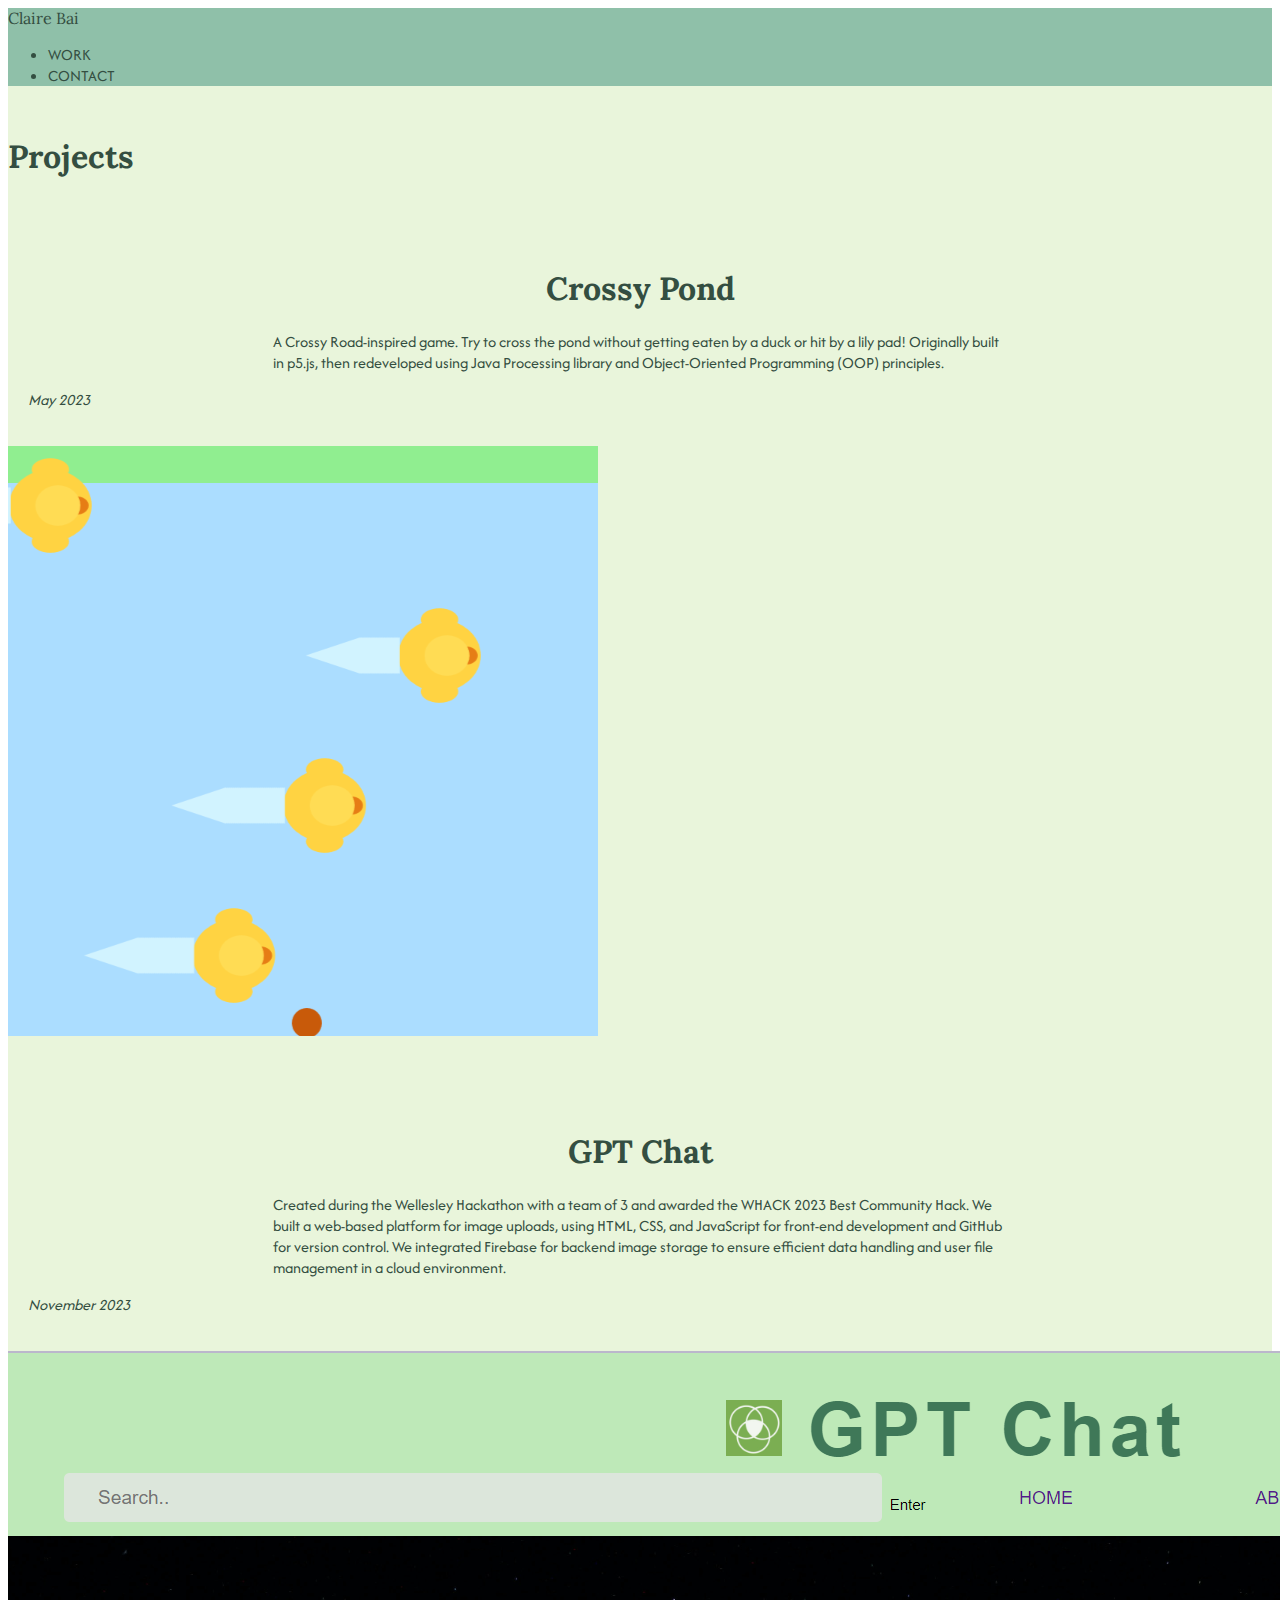
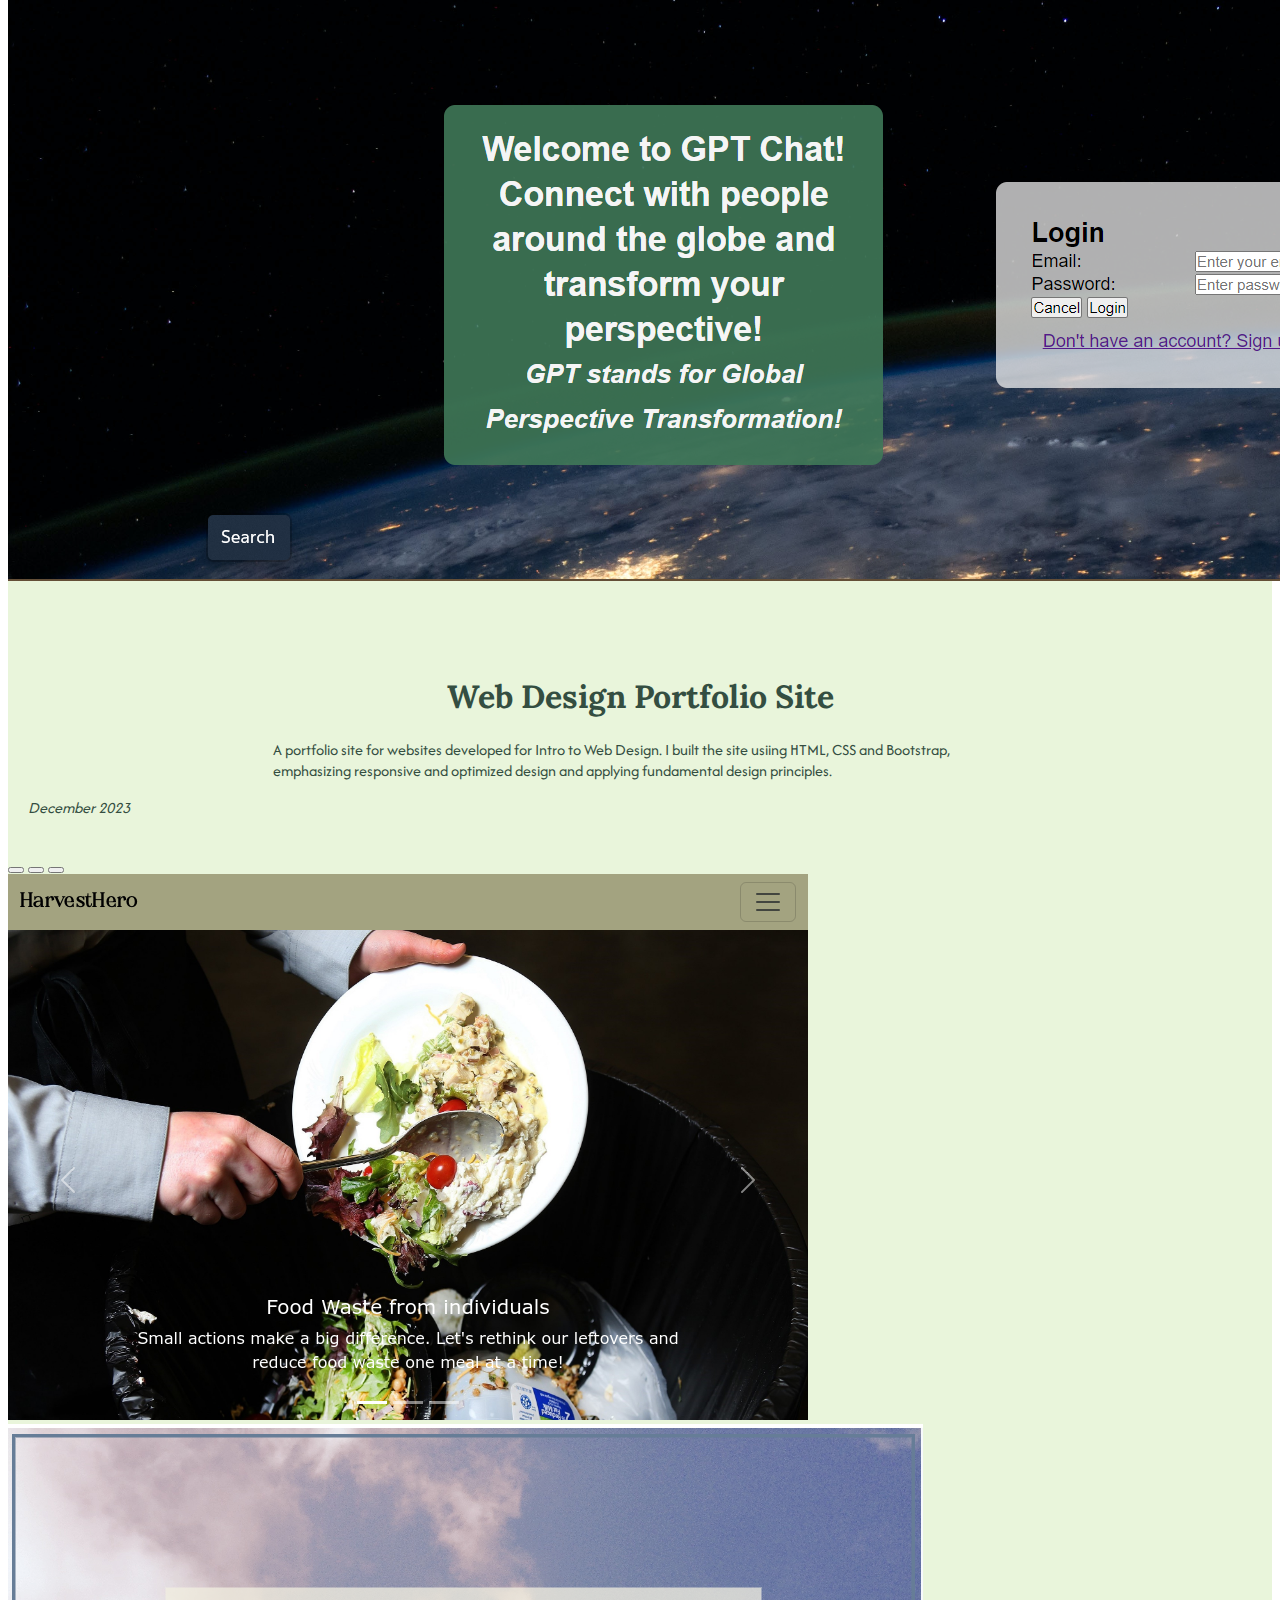
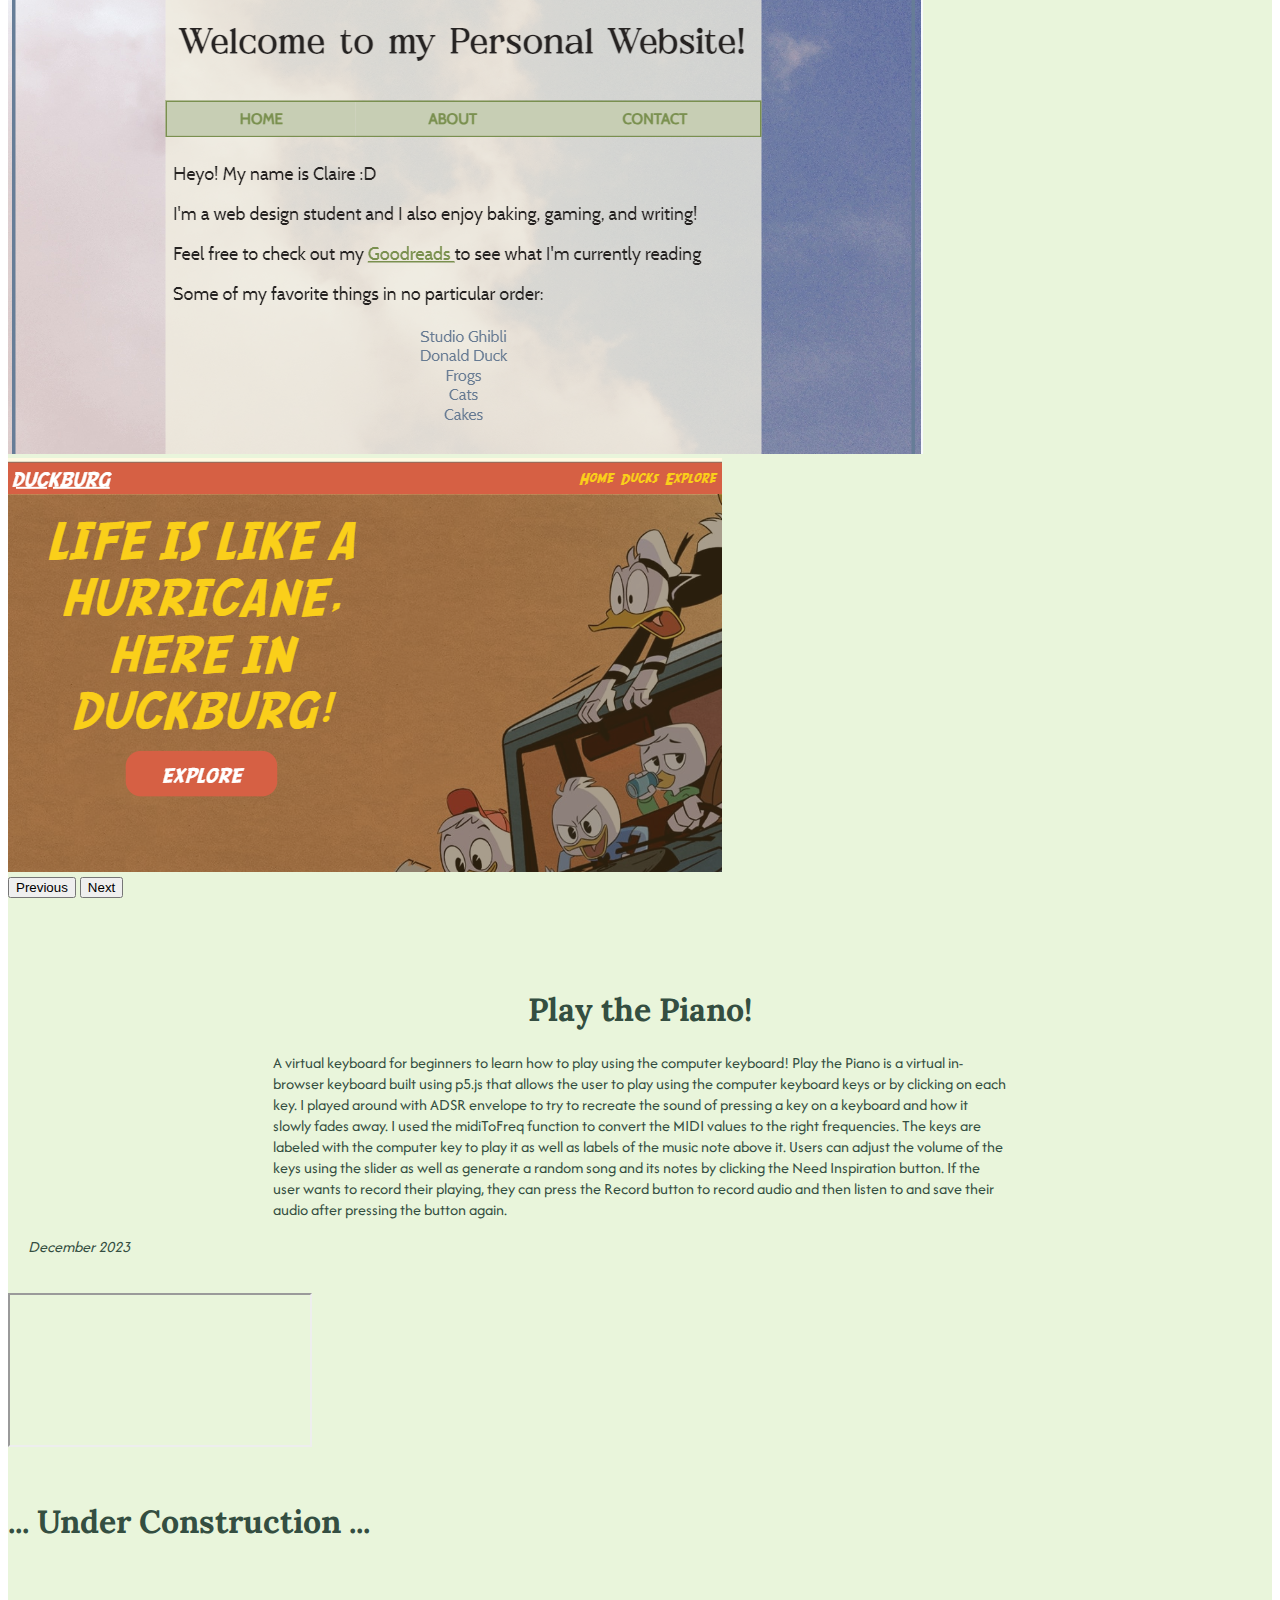
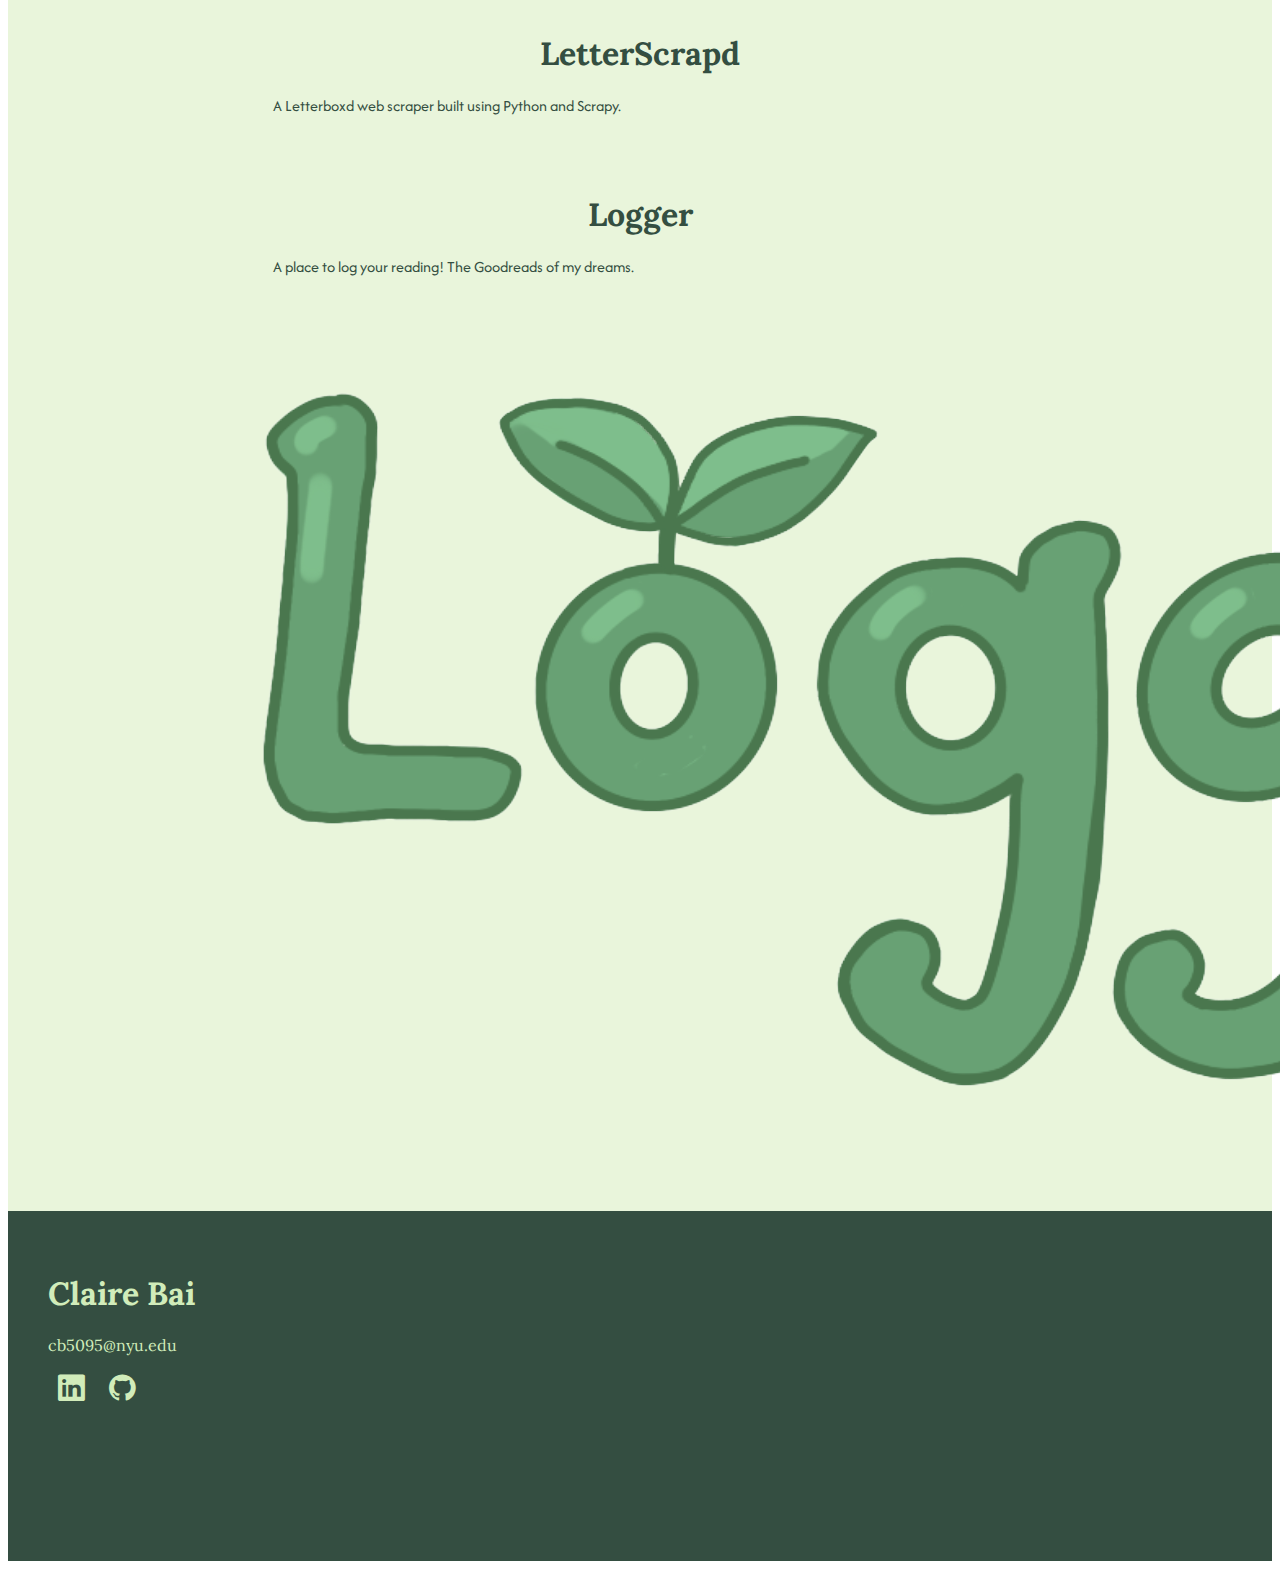
==== projects.html @ 4cfef1e4 "Initial commit" ====
<!DOCTYPE html>
<html>
 	<head>
		<meta name="description" content="My personal website featuring portfolio">
		<meta name="keywords" content="Claire Bai, personal portfolio, computer science, writing, photo, portfolio">
		<link rel="icon" type="image/png" href="favicon.png">
		<title> Welcome to My Portfolio! </title>
		<link href="https://cdn.jsdelivr.net/npm/bootstrap@5.3.2/dist/css/bootstrap.min.css" rel="stylesheet" integrity="sha384-T3c6CoIi6uLrA9TneNEoa7RxnatzjcDSCmG1MXxSR1GAsXEV/Dwwykc2MPK8M2HN" crossorigin="anonymous">
    	<link rel="stylesheet" href="https://cdn.jsdelivr.net/npm/bootstrap-icons@1.11.1/font/bootstrap-icons.css">
    	<link rel="stylesheet" href="css/custom.css">
	</head>
	<body>
		<div class="container-fluid">
			<header class="row">
				<div class="col-md-12 noPadding">
					<!-- Nav Starts -->
					<nav class="navbar navbar-expand-lg bg-body-tertiary customNav">
						<div class="container-fluid customNav">
							<a class="navbar-brand" href="index.html"> Claire Bai </a>
						</div>
						<div class="collapse navbar-collapse" id="navbarTogglerDemo02">
							<ul class="navbar-nav me-auto mb-2 mb-lg-0">
							  <li class="nav-item sanSerif">
								<a class="nav-link active" aria-current="page" href="projects.html"> WORK </a>
							  </li>
							  <li class="nav-item sanSerif">
								<a class="nav-link active" aria-current="page" href="contact.html"> CONTACT </a>
							  </li>
							</ul>
						</div>
					</nav>
				   <!-- Nav Ends -->
				</div>
			</header>
			<!-- section begins-->
			<div id="Title" class="row marginTop">
				<div class="col-md-2"></div>
				<div class="col-md-8">
					<h1 class="display-1 d-flex justify-content-center"> Projects </h1>
				<div class="col-md-2"></div>
			</div>
			<!-- section ends-->
            <div id="project" class="row marginTop">
				<div class="col-md-8 projItem"> 
                    <h1 class="display-5 d-flex justify-content-center"> Crossy Pond </h1>
                    <p id="description"> A Crossy Road-inspired game. Try to cross the pond without getting eaten by a duck or hit by a lily pad! 
                        Originally built in p5.js, then redeveloped using Java Processing library and Object-Oriented Programming (OOP) principles. </p>
                    <p class="text-end" id="date"> May 2023 </p>
                </div>
				<div class="col-md-2" id="projphoto">
                    <a href="https://github.com/cbai12/crossy-pond" target="_blank">
                        <img src="images/crossyPond.png" class="figure-img img-fluid rounded" alt="crossypond">
                    </a> 
				</div>
			</div>
			<!-- section begins -->
			<div id="project" class="row marginTop">
				<div class="col-md-8 projItem"> 
                    <h1 class="display-5 d-flex justify-content-center"> GPT Chat </h1>
                    <p id="description"> Created during the Wellesley Hackathon with a team of 3 and awarded the WHACK 2023 Best Community Hack. We built a web-based platform for image uploads, using HTML, CSS, and JavaScript for front-end development and GitHub for version control.
                        We integrated Firebase for backend image storage to ensure efficient data handling and user file management in a cloud environment.
                    </p>
                    <p class="text-end" id="date"> November 2023 </p>
                </div>
				<div class="col-md-2" id="projphoto">
                    <a href="https://github.com/tiazheng04/Whack-2023" target="_blank">
                        <img src="images/gptChat.png" class="figure-img img-fluid rounded" alt="gptchat">
                    </a> 
				</div>
			</div>
			<!-- section ends -->
            <div id="project" class="row marginTop">
				<div class="col-md-8 projItem"> 
                    <h1 class="display-5 d-flex justify-content-center"> Web Design Portfolio Site </h1>
                    <p id="description"> A portfolio site for websites developed for Intro to Web Design. I built the site usiing HTML, CSS and Bootstrap, emphasizing responsive and optimized design and applying fundamental design principles. 
                    </p>
                    <p class="text-end" id="date"> December 2023 </p>
                </div>
				<div class="col-md-2" id="projphoto">
                    <a href="https://github.com/cbai12/webPortfolio" target="_blank">
                       <!-- Slideshow Starts -->
						<div id="carouselExampleCaptions" class="carousel slide">
							<div class="carousel-indicators">
							<button type="button" data-bs-target="#carouselExampleCaptions" data-bs-slide-to="0" class="active" aria-current="true" aria-label="Slide 1"></button>
							<button type="button" data-bs-target="#carouselExampleCaptions" data-bs-slide-to="1" aria-label="Slide 2"></button>
							<button type="button" data-bs-target="#carouselExampleCaptions" data-bs-slide-to="2" aria-label="Slide 3"></button>
							</div>
							<div class="carousel-inner">
							<div class="carousel-item active">
								<img src="images/cause.png" class="d-block w-100 slideImage" alt="Image of cause site">
							</div>
							<div class="carousel-item">
								<img src="images/personal.png" class="d-block w-100 slideImage" alt="Image of personal site">
							</div>
							<div class="carousel-item">
								<img src="images/duckburg.png" class="d-block w-100 slideImage" alt="Image of Duckburg site">
							</div>
							</div>
							<button class="carousel-control-prev" type="button" data-bs-target="#carouselExampleCaptions" data-bs-slide="prev">
							<span class="carousel-control-prev-icon" aria-hidden="true"></span>
							<span class="visually-hidden">Previous</span>
							</button>
							<button class="carousel-control-next" type="button" data-bs-target="#carouselExampleCaptions" data-bs-slide="next">
							<span class="carousel-control-next-icon" aria-hidden="true"></span>
							<span class="visually-hidden">Next</span>
							</button>
						</div>
						<!-- Slideshow Ends -->
                    </a> 
				</div>
			</div>
            <!-- section begins -->
			<div id="project" class="row marginTop">
				<div class="col-md-8 projItem"> 
                    <h1 class="display-5 d-flex justify-content-center"> Play the Piano! </h1>
                    <p id="description"> A virtual keyboard for beginners to learn how to play using the computer keyboard!
                        Play the Piano is a virtual in-browser keyboard built using p5.js that allows the user to play using the computer keyboard keys or by clicking on each key. 
                        I played around with ADSR envelope to try to recreate the sound of pressing a key on a keyboard and how it slowly fades away. I used the midiToFreq function to convert the MIDI values to the right frequencies. 
                        The keys are labeled with the computer key to play it as well as labels of the music note above it.
                        Users can adjust the volume of the keys using the slider as well as generate a random song and its notes by clicking the Need Inspiration button. 
                        If the user wants to record their playing, they can press the Record button to record audio and then listen to and save their audio after pressing the button again.
                        </p>
                    <p class="text-end" id="date"> December 2023 </p>
                </div>
				<div class="col-md-2" id="projphoto">
                    <iframe src="https://editor.p5js.org/cbai12/full/0ZpTnrkC-"></iframe>
				</div>
			</div>
			<!-- section ends -->
            <!-- section break-->
            <div id="divider" class="row marginTop">
			</div>
            <div id="Title" class="row marginTop">
				<div class="col-md-2"></div>
				<div class="col-md-8">
					<h1 class="display-3 d-flex justify-content-center"> ... Under Construction ...</h1>
				<div class="col-md-2"></div>
			</div>
            <div id="project" class="row marginTop">
				<div class="col-md-6 projItem"> 
                    <h1 class="display-5 d-flex justify-content-center"> LetterScrapd </h1>
                    <p id="description"> A Letterboxd web scraper built using Python and Scrapy. </p>
                </div>
				<div class="col-md-6 projItem">
                    <h1 class="display-5 d-flex justify-content-center"> Logger </h1>
                    <p id="description"> A place to log your reading! The Goodreads of my dreams. </p>
					<img src="images/logger.png" class="figure-img img-fluid rounded" id="loggerLogo" alt="logger">
				</div>
			</div>
			<!--Footer begins-->
			<footer class="row marginTop">
				<div class="col-md-8">
					<div class="footerInfo">
						<div class="row">
							<h1 class="display-5"> Claire Bai</h1>
						</div>
						<div class="row noPadding">
							<p> cb5095@nyu.edu </p>
						</div>
					</div>
				</div>
				<div class="social Div col-md-4 d-flex justify-content-center">
                    <a href="https://www.linkedin.com/in/baiclaire">
                        <i class="bi bi-linkedin"></i>
                    </a>
					<a href="https://github.com/cbai12">
                        <i class="bi bi-github"></i>
                    </a>
				</div>
			</footer>
		</div>

		<script src="https://cdn.jsdelivr.net/npm/bootstrap@5.3.2/dist/js/bootstrap.bundle.min.js" integrity="sha384-C6RzsynM9kWDrMNeT87bh95OGNyZPhcTNXj1NW7RuBCsyN/o0jlpcV8Qyq46cDfL" crossorigin="anonymous"></script>
	</body>
</html>
---- css/custom.css ----
@font-face {
    font-family: Afacad;
    src: url(../fonts/Afacad/Afacad-VariableFont_wght.ttf);
}
@font-face {
    font-family: Lora;
    src: url(../fonts/Lora/Lora-VariableFont_wght.ttf);
}

.container-fluid{
    background-color: #e9f5db;
}

.noPadding {
    padding: 0px;
}
.marginTop{
    margin-top: 50px;
}


a:link {
    color:#344E41;
    text-decoration: none;
}
a:hover {
    color:#8FC0A9;
}
a:active {
    color:#344E41;
}
a:visited {
    color:#344E41;
    text-decoration: underline;
}
a:focus {
    color:#8FC0A9;
}

.customNav {
    background-color: #8FC0A9 !important;
    font-family: Lora;
    color:#344E41 !important;
}
.sanSerif{
    font-family: Afacad;
    color:#344E41 !important;
}
#about h1{
    font-family: Lora;
    color:#344E41 !important;
}
#about p{
    font-family: Afacad;
    font-size: 18pt;
    color:#4f7664;
}
.display-6{
    font-family: Afacad !important;
}

.btnColor {
    background-color: #344E41;
    color: #D1ECBA !important;
    border: #344E41;
}

/* projects css*/
#Title {
    font-family: Lora;
    color:#344E41;
    
}
#project h1{
    font-family: Lora;
    text-align: center !important;
}
#project p {
    font-family: Afacad;
}
.projItem {
    padding: 20px;
}
.h3 {
    font-family: Lora !important;
    color:#344E41;
}
.projItem a:link {
    color:#344E41;
    text-decoration: none;
}
.projItem a:hover {
    color:#8FC0A9;
}
.projItem a:active {
    color:#344E41;
}
.projItem a:visited {
    color:#344E41;
    text-decoration: underline;
}
.projItem a:focus {
    color:#8FC0A9;
}
#description {
    padding-left: 20%;
    padding-right: 20%;
}
#date{
    padding-right: 10%;
    font-style: italic;
}
.paddingTop {
    padding-top: 90px;
}
.noPaddingTop {
    padding-top: 0px;
}
#loggerLogo {
    justify-content: center;
}

/* contact css */
#mainArea h1{
    font-family: Lora !important;
    color:#344E41;
}
#mainArea p{
    font-family: Afacad;
    color:#344E41;
}
.padder {
    padding: 50px;
}
.socialLink {
    font-family: Lora;
}
.socialLink a:link {
    color:#344E41;
    text-decoration: none;
}
.socialLink a:hover {
    color:#8FC0A9;
}
.socialLink a:active {
    color:#344E41;
}
.socialLink a:visited {
    color:#344E41;
    text-decoration: underline;
}
.socialLink a:focus {
    color:#8FC0A9;
}


/* footer css */
footer{
    background: #344E41;
    min-height: 30vh;
    padding: 40px;
    font-family: Lora;
    color: #D1ECBA;
}

footer i{
    font-size: 20pt;
    margin: 10px;
    color:#D1ECBA;
}

/* MEDIA QUERIES */

/* TABLET  */
@media only screen 
and (min-width: 481px) 
and (max-width: 960px){
    #about p{
        font-family: Afacad;
        font-size: 12pt;
    }
    #portImg{
        height : 500px;
    }

    footer{
        padding: 50px;
        height: 20vh;
    }

}

/* MOBILE */
@media only screen and (max-width: 480px){
    #about p{
        font-family: Afacad;
        font-size: 12pt;
    }
    #portImg{
        height : 300px;
    }

    footer{
        padding: 50px;
        height: 20vh;
    }
}
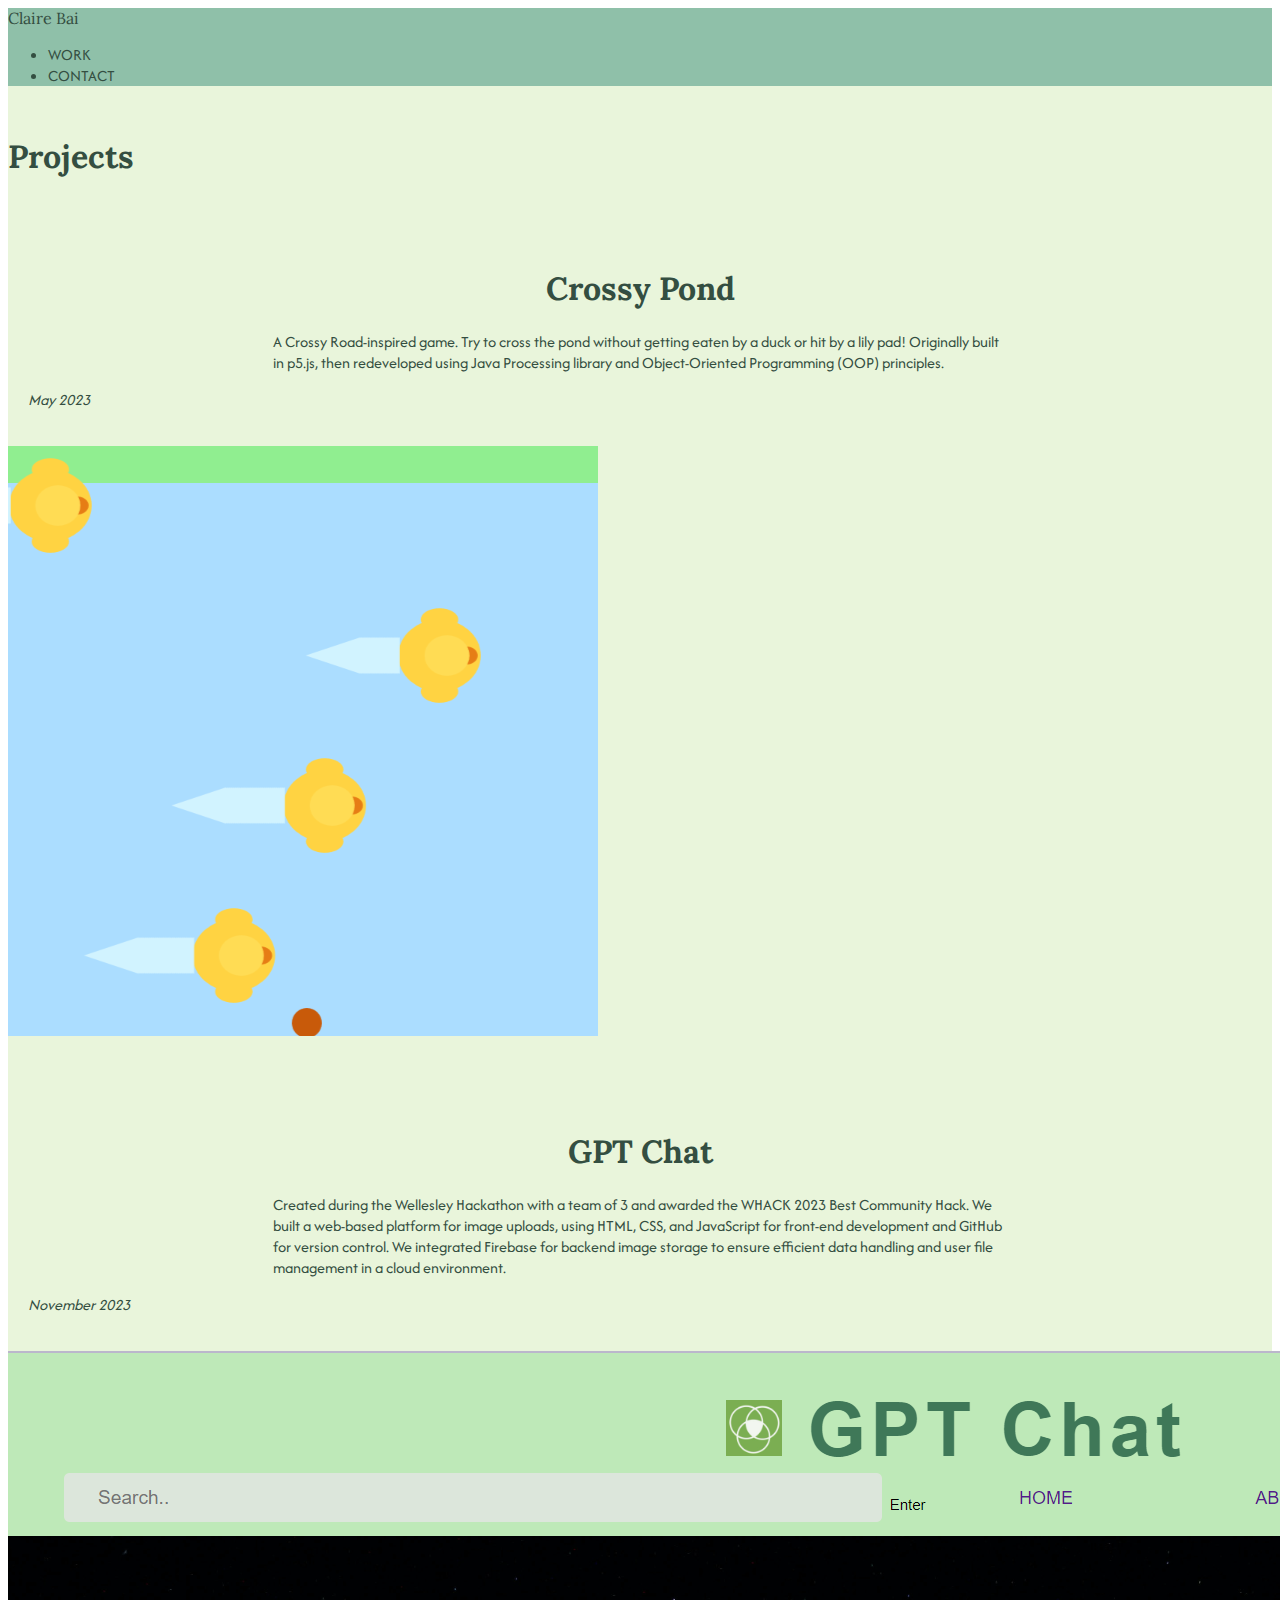
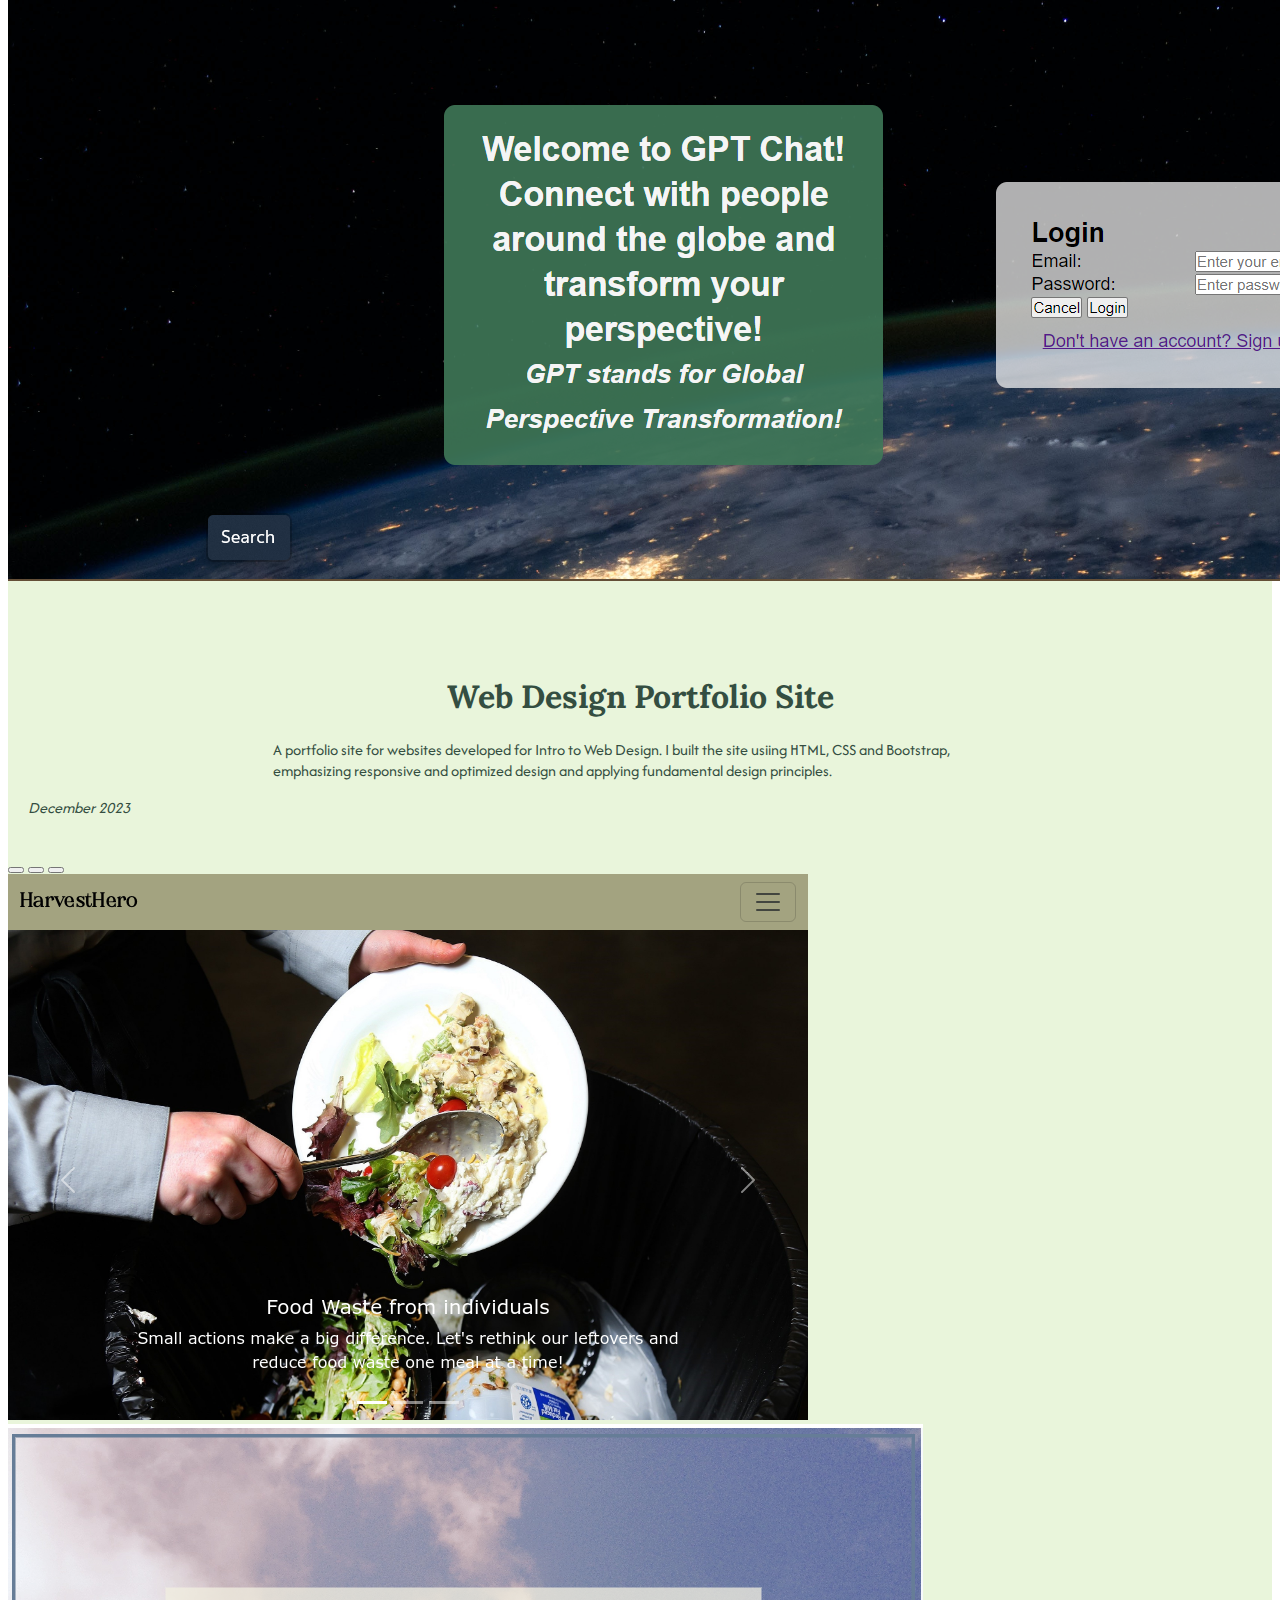
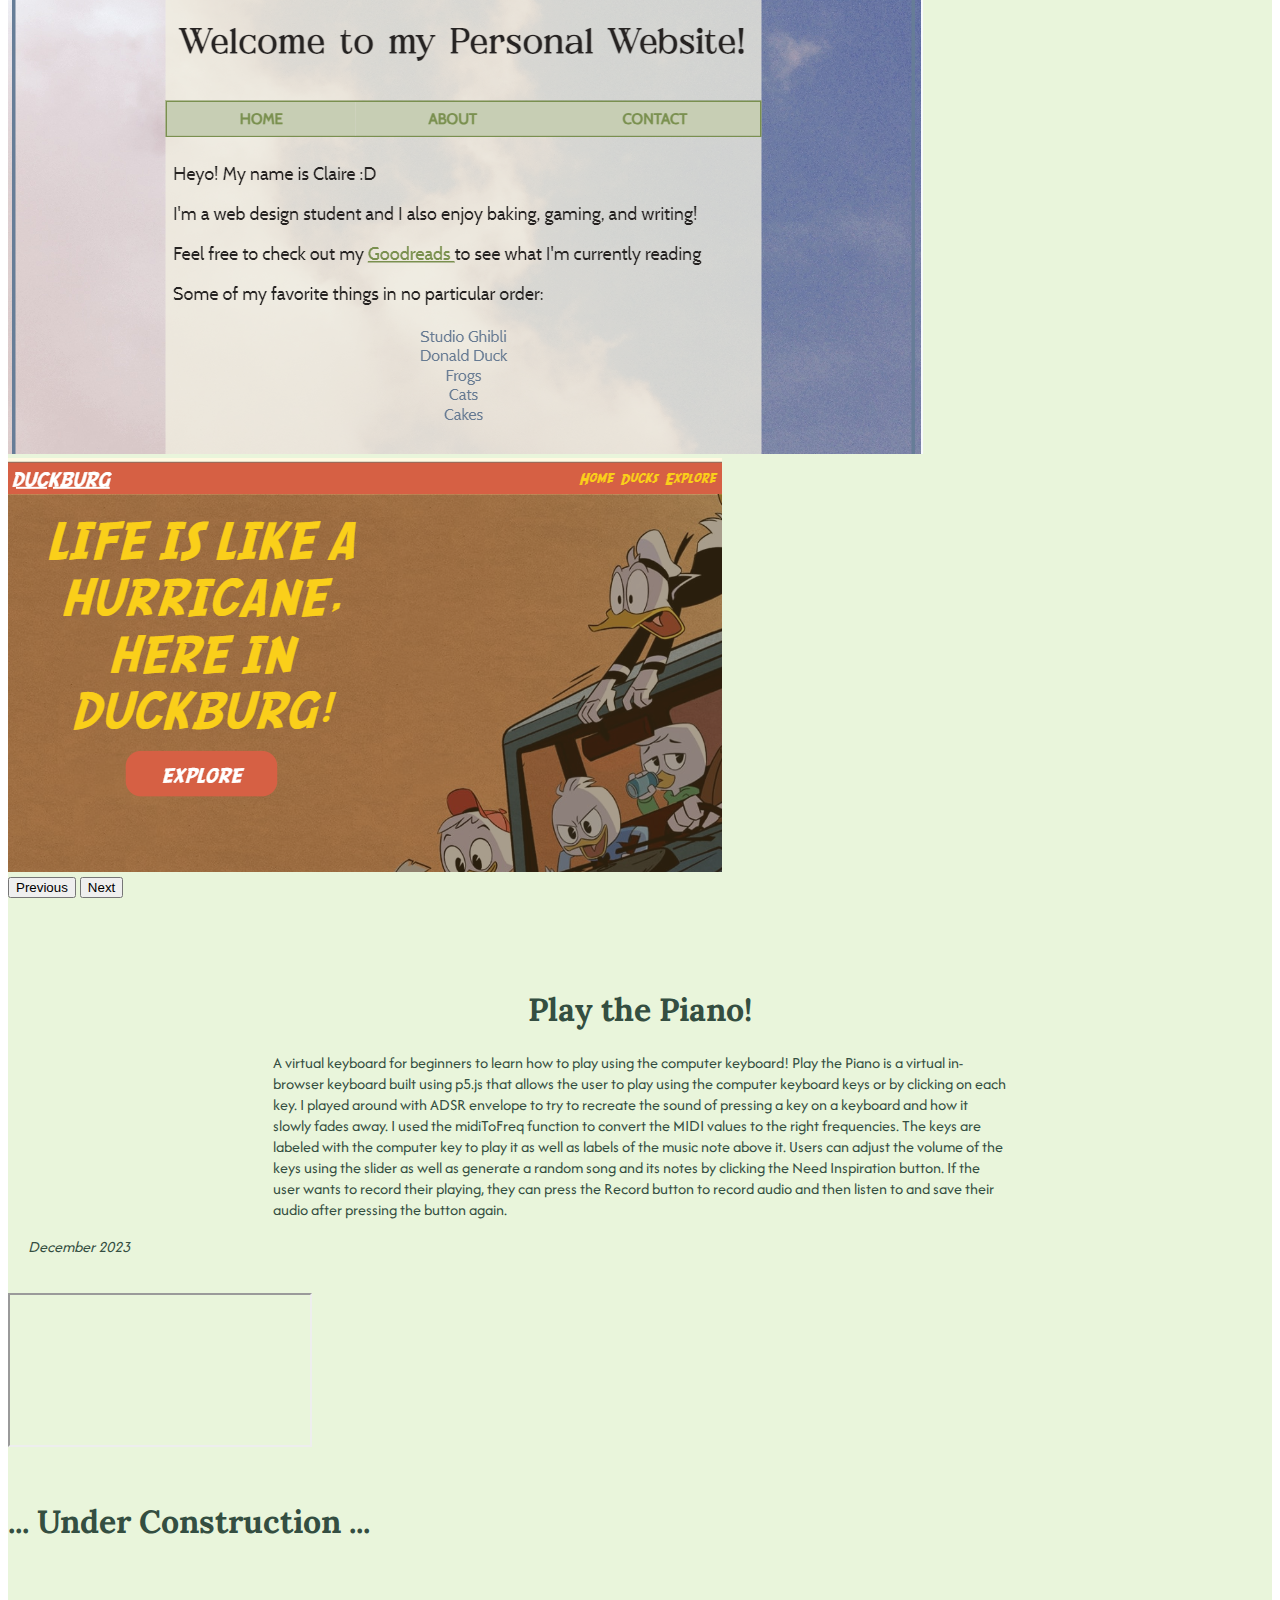
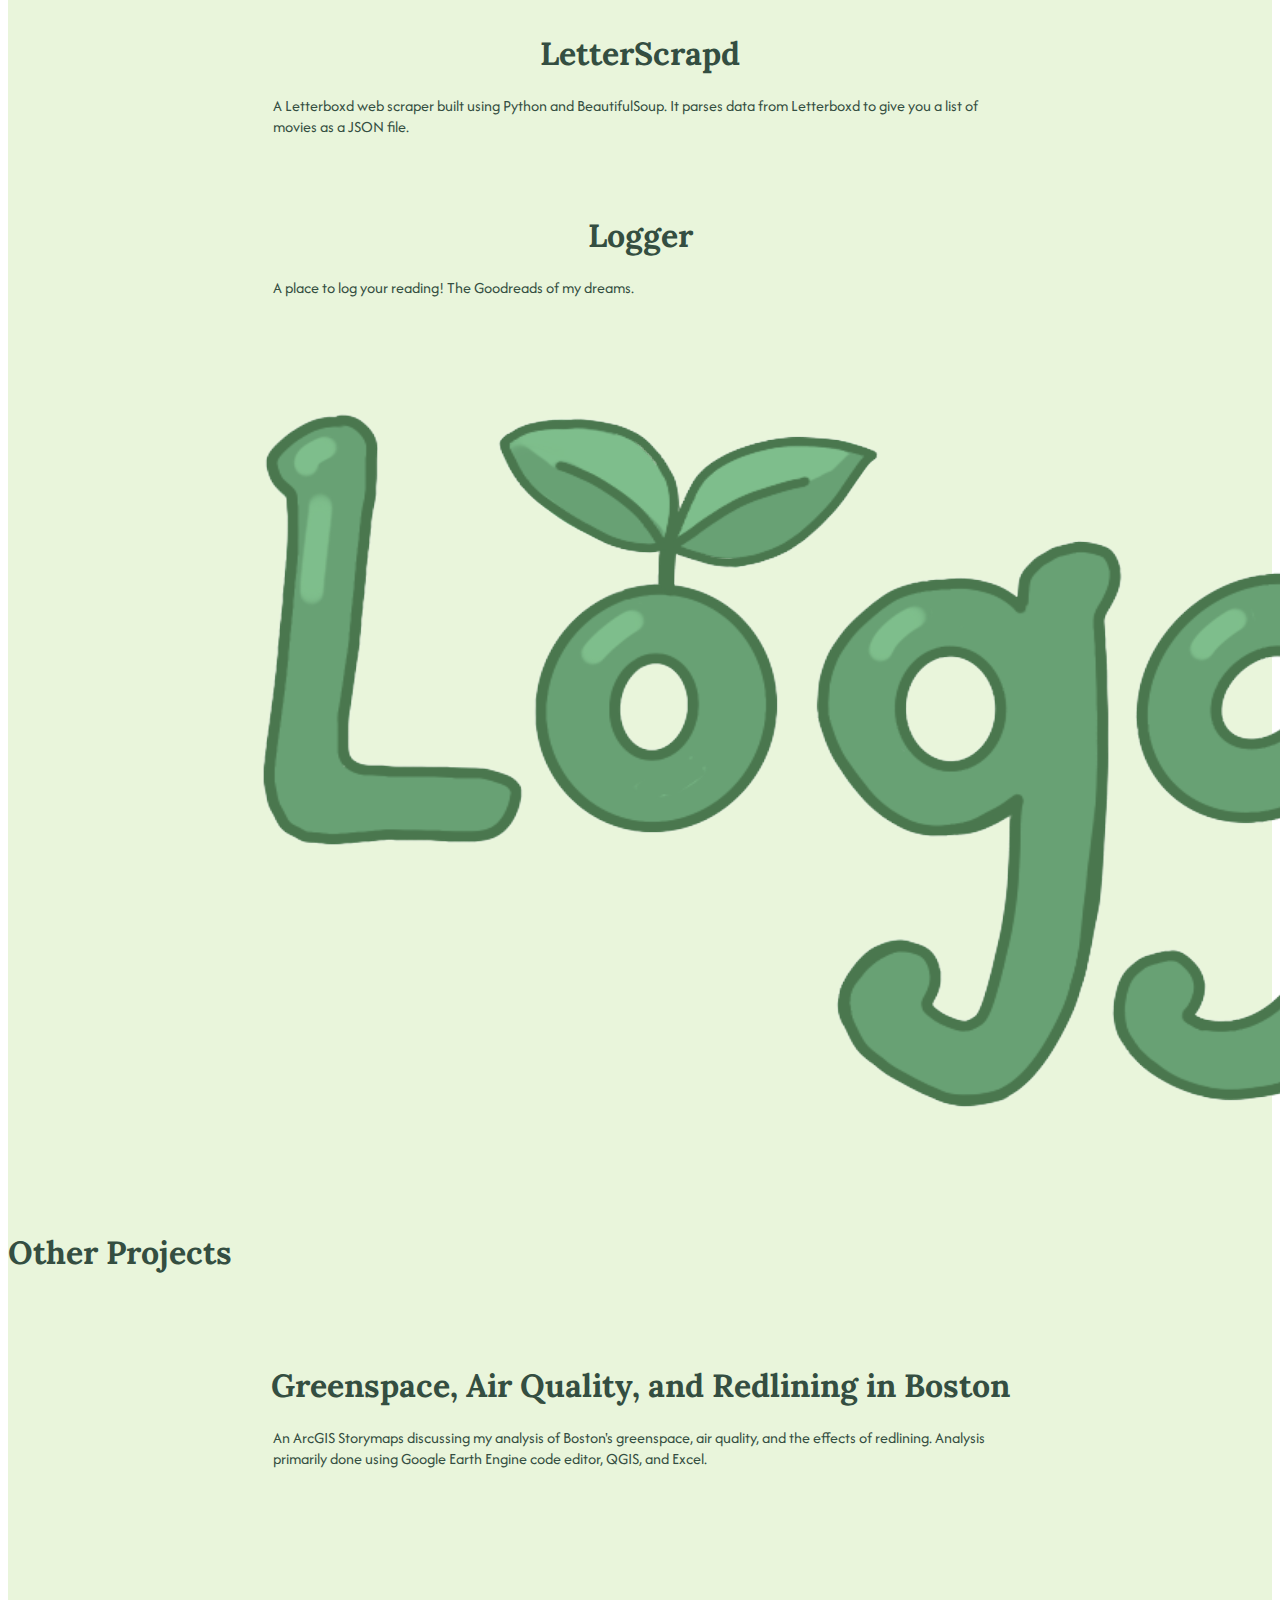
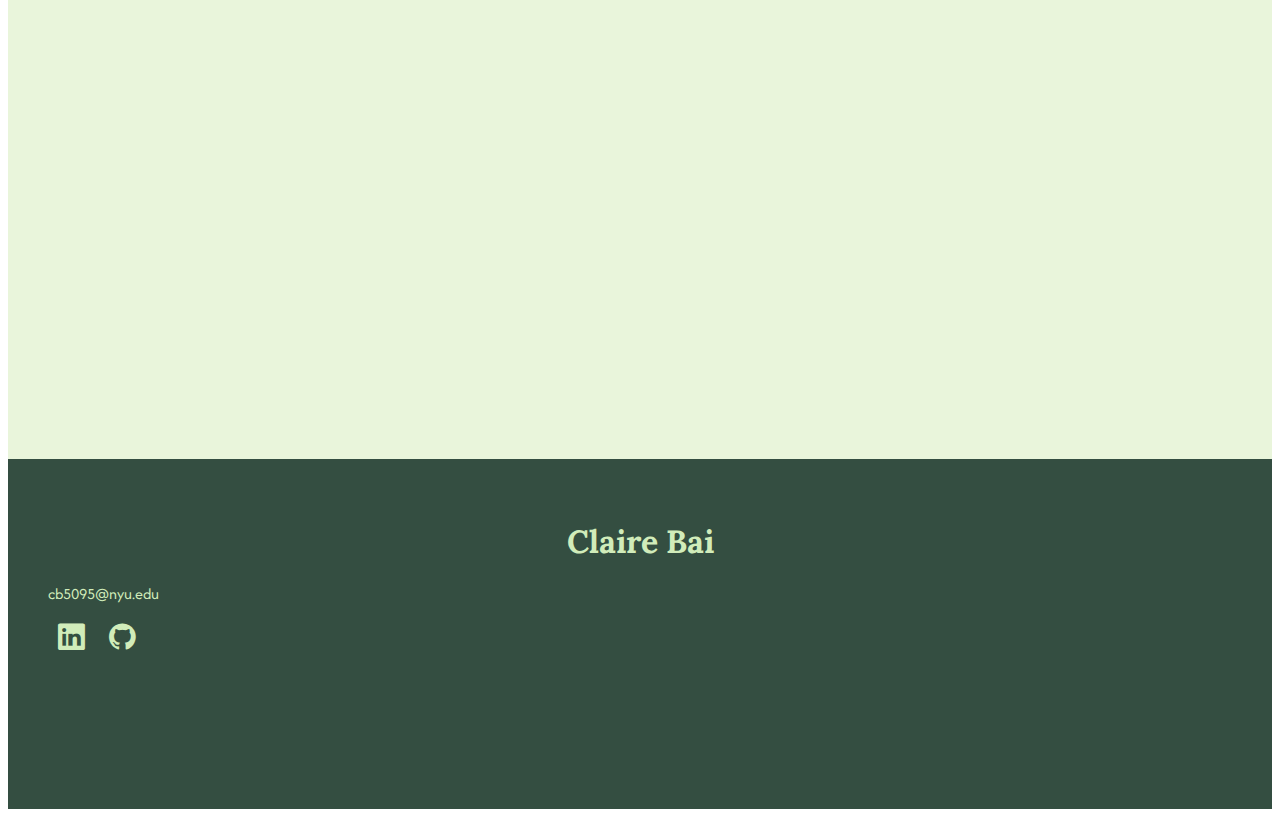
==== commit 4256fe36: "Added projects" ====
--- a/projects.html
+++ b/projects.html
@@ -47,7 +47,7 @@
                         Originally built in p5.js, then redeveloped using Java Processing library and Object-Oriented Programming (OOP) principles. </p>
                     <p class="text-end" id="date"> May 2023 </p>
                 </div>
-				<div class="col-md-2" id="projphoto">
+				<div class="col-md-4" id="projphoto">
                     <a href="https://github.com/cbai12/crossy-pond" target="_blank">
                         <img src="images/crossyPond.png" class="figure-img img-fluid rounded" alt="crossypond">
                     </a> 
@@ -62,7 +62,7 @@
                     </p>
                     <p class="text-end" id="date"> November 2023 </p>
                 </div>
-				<div class="col-md-2" id="projphoto">
+				<div class="col-md-4" id="projphoto">
                     <a href="https://github.com/tiazheng04/Whack-2023" target="_blank">
                         <img src="images/gptChat.png" class="figure-img img-fluid rounded" alt="gptchat">
                     </a> 
@@ -76,7 +76,7 @@
                     </p>
                     <p class="text-end" id="date"> December 2023 </p>
                 </div>
-				<div class="col-md-2" id="projphoto">
+				<div class="col-md-4" id="projphoto">
                     <a href="https://github.com/cbai12/webPortfolio" target="_blank">
                        <!-- Slideshow Starts -->
 						<div id="carouselExampleCaptions" class="carousel slide">
@@ -122,7 +122,7 @@
                         </p>
                     <p class="text-end" id="date"> December 2023 </p>
                 </div>
-				<div class="col-md-2" id="projphoto">
+				<div class="col-md-4" id="projphoto">
                     <iframe src="https://editor.p5js.org/cbai12/full/0ZpTnrkC-"></iframe>
 				</div>
 			</div>
@@ -139,7 +139,7 @@
             <div id="project" class="row marginTop">
 				<div class="col-md-6 projItem"> 
                     <h1 class="display-5 d-flex justify-content-center"> LetterScrapd </h1>
-                    <p id="description"> A Letterboxd web scraper built using Python and Scrapy. </p>
+                    <p id="description"> A Letterboxd web scraper built using Python and BeautifulSoup. It parses data from Letterboxd to give you a list of movies as a JSON file. </p>
                 </div>
 				<div class="col-md-6 projItem">
                     <h1 class="display-5 d-flex justify-content-center"> Logger </h1>
@@ -147,6 +147,22 @@
 					<img src="images/logger.png" class="figure-img img-fluid rounded" id="loggerLogo" alt="logger">
 				</div>
 			</div>
+			<div id="divider" class="row marginTop">
+			</div>
+			<div id="Title" class="row marginTop">
+				<div class="col-md-2"></div>
+				<div class="col-md-8">
+					<h1 class="display-3 d-flex justify-content-center"> Other Projects </h1>
+				<div class="col-md-2"></div>
+			</div>
+			<div id="project" class="row marginTop">
+				<div class="col-md-6 projItem"> 
+                    <h1 class="display-5 d-flex justify-content-center"> Greenspace, Air Quality, and Redlining in Boston </h1>
+                    <p id="description"> An ArcGIS Storymaps discussing my analysis of Boston's greenspace, air quality, and the effects of redlining. Analysis primarily done using Google Earth Engine code editor, QGIS, and Excel. </p>
+                </div>
+				<div class="col-md-6">
+					<iframe src="https://storymaps.arcgis.com/stories/dd2ce46086f94b53a726d54ce2f21a5b" width="100%" height="500px" frameborder="0" allowfullscreen allow="geolocation"></iframe>
+				</div>
 			<!--Footer begins-->
 			<footer class="row marginTop">
 				<div class="col-md-8">
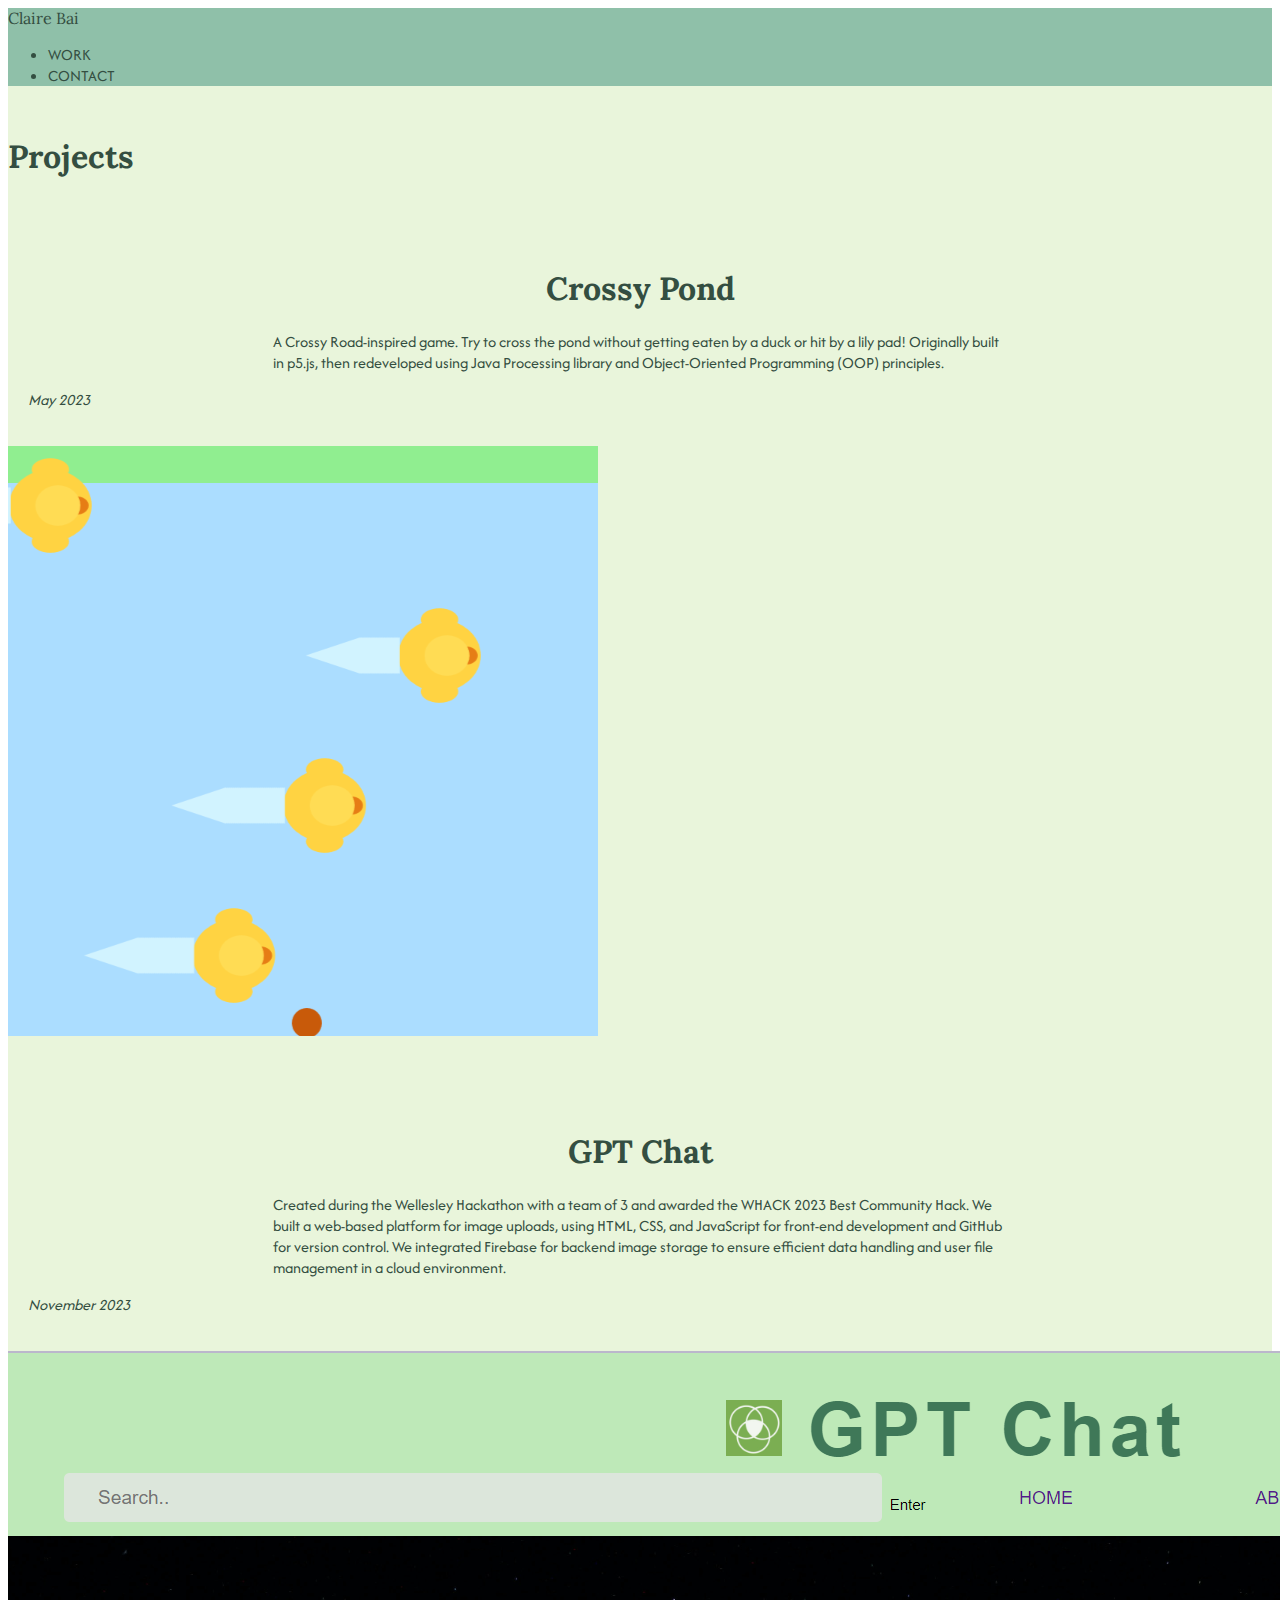
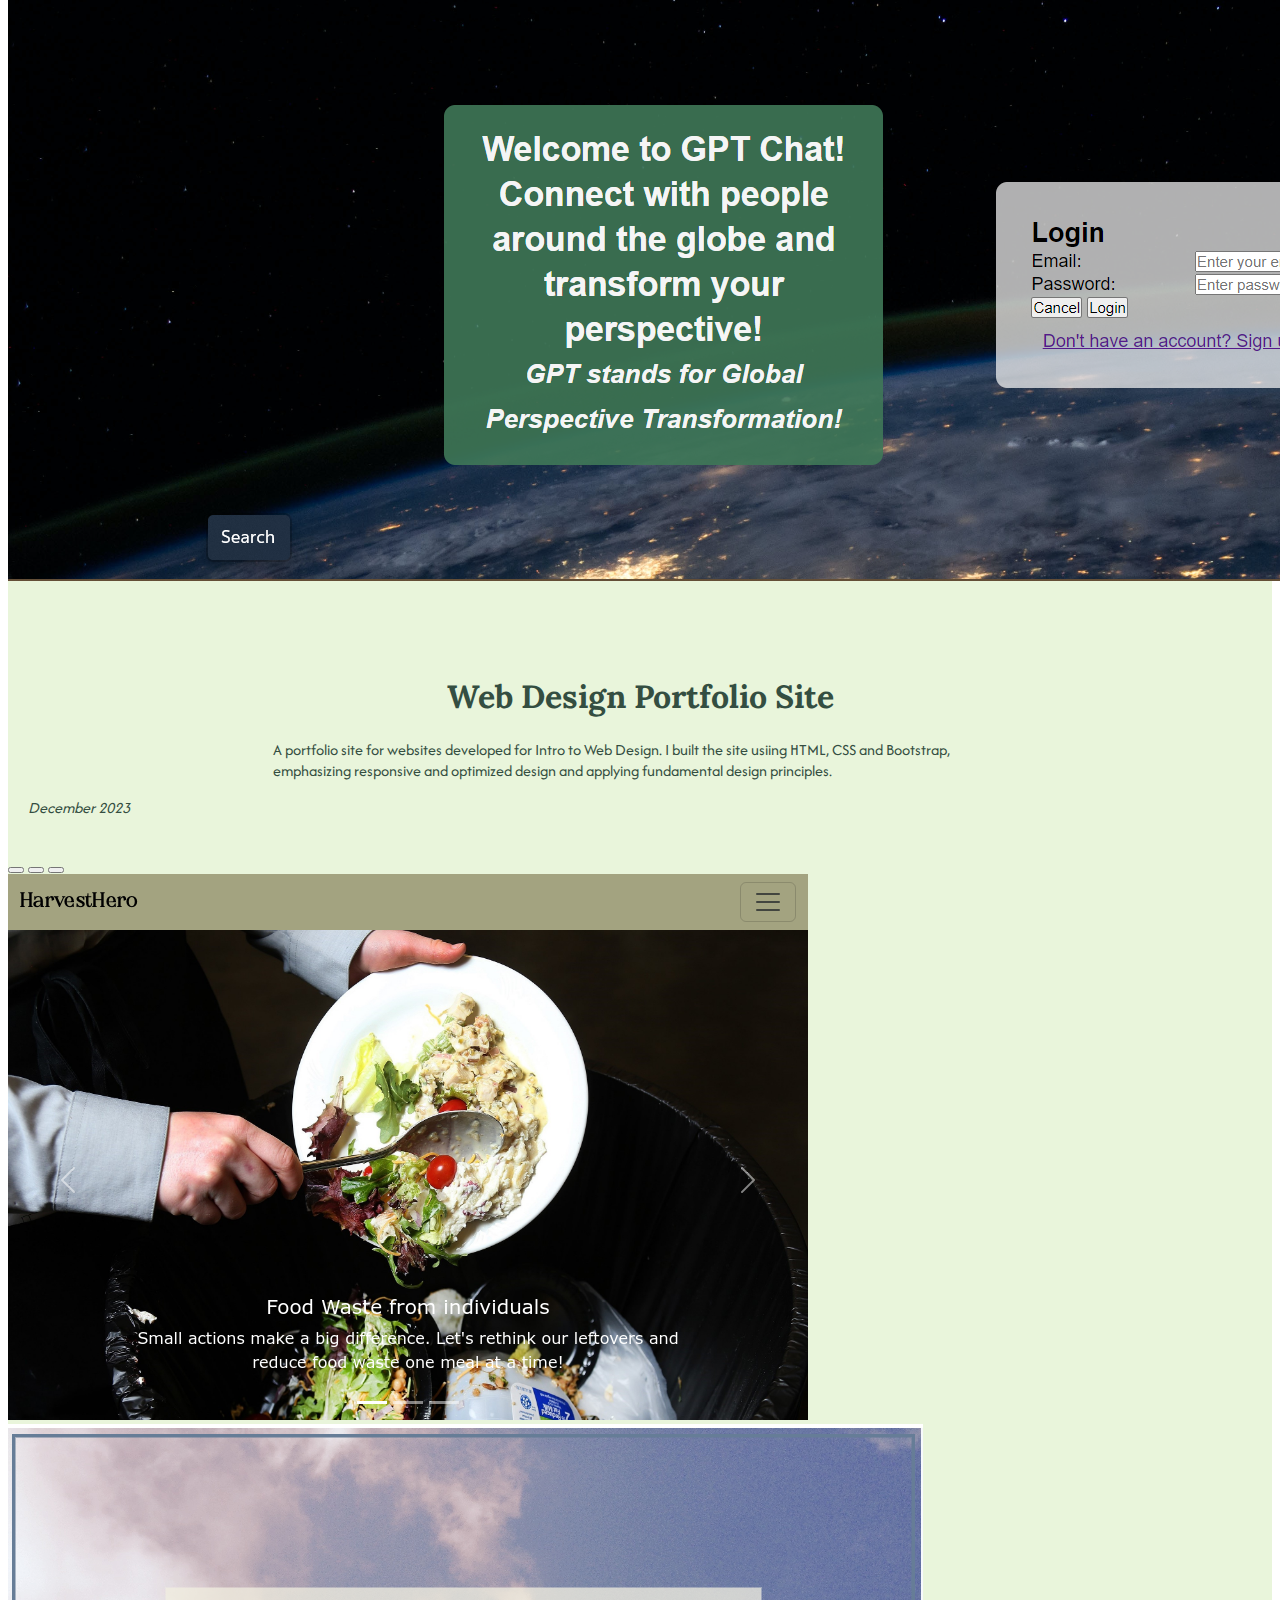
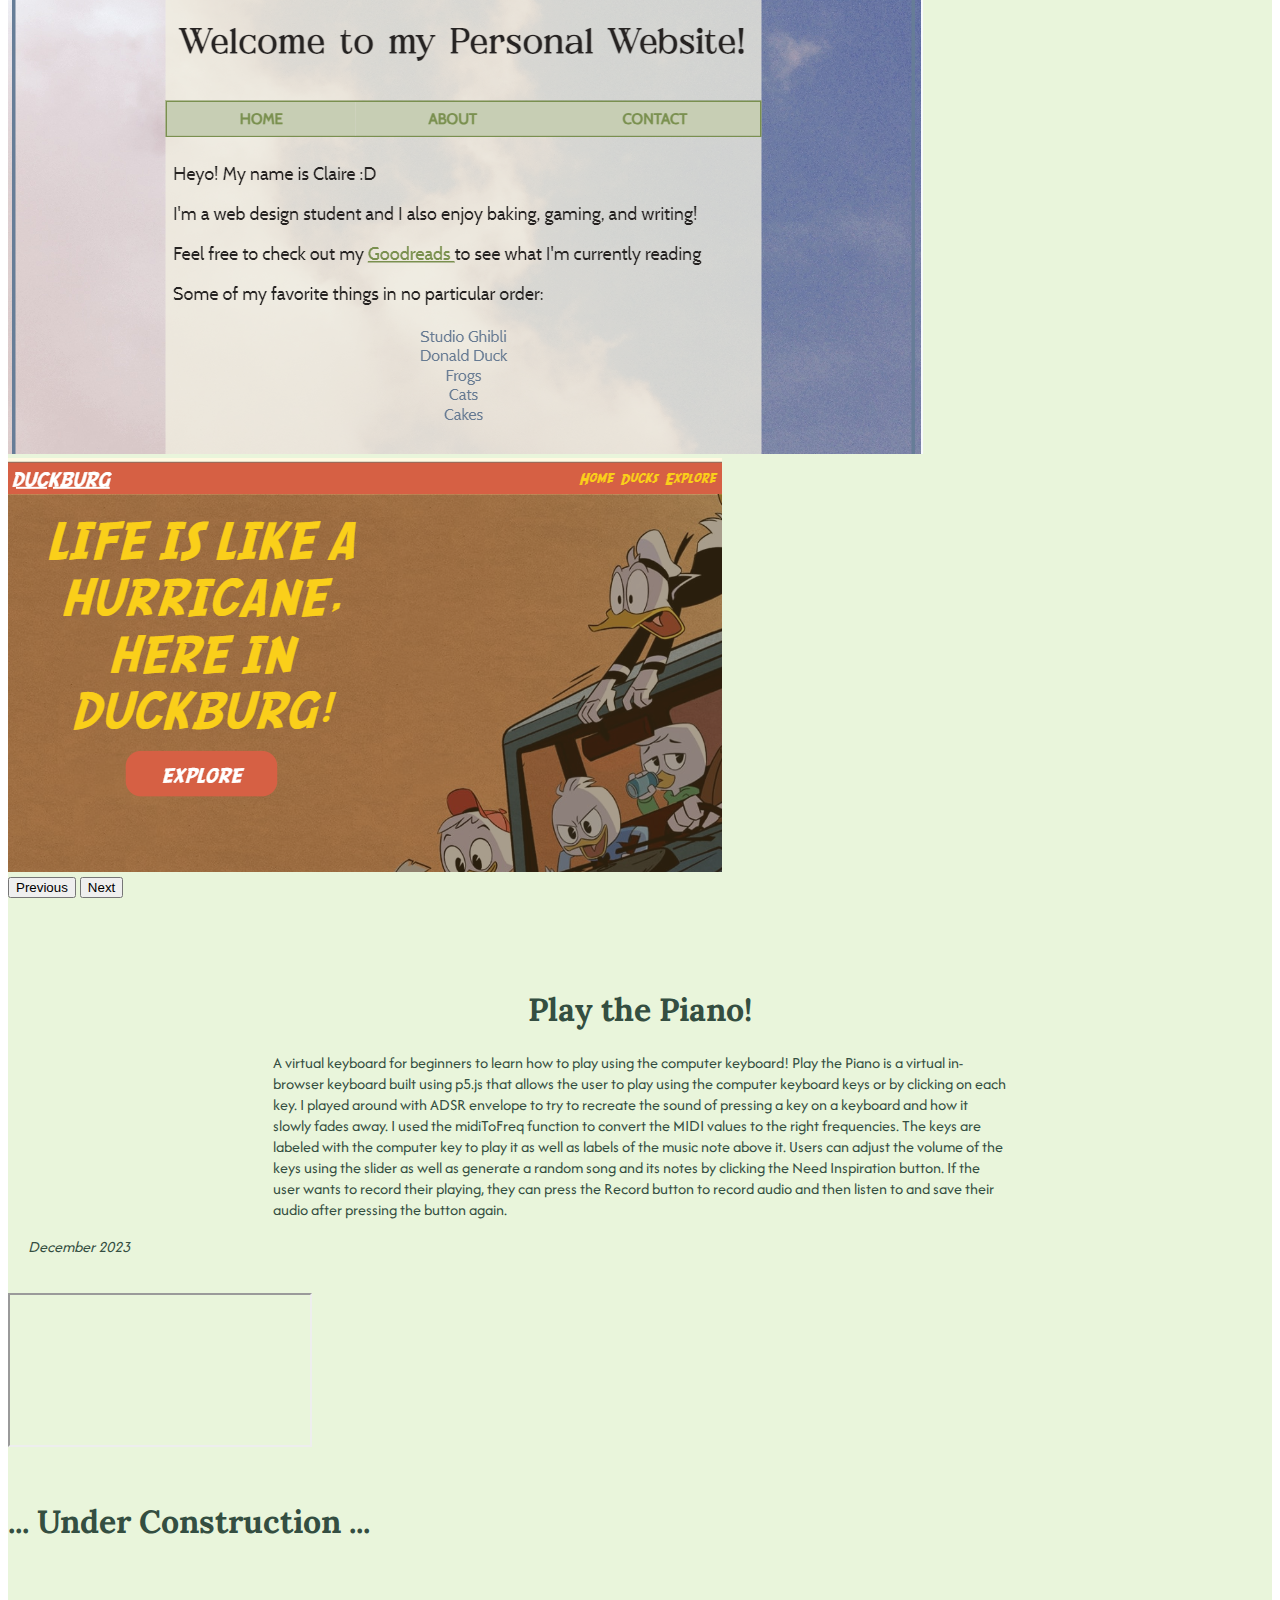
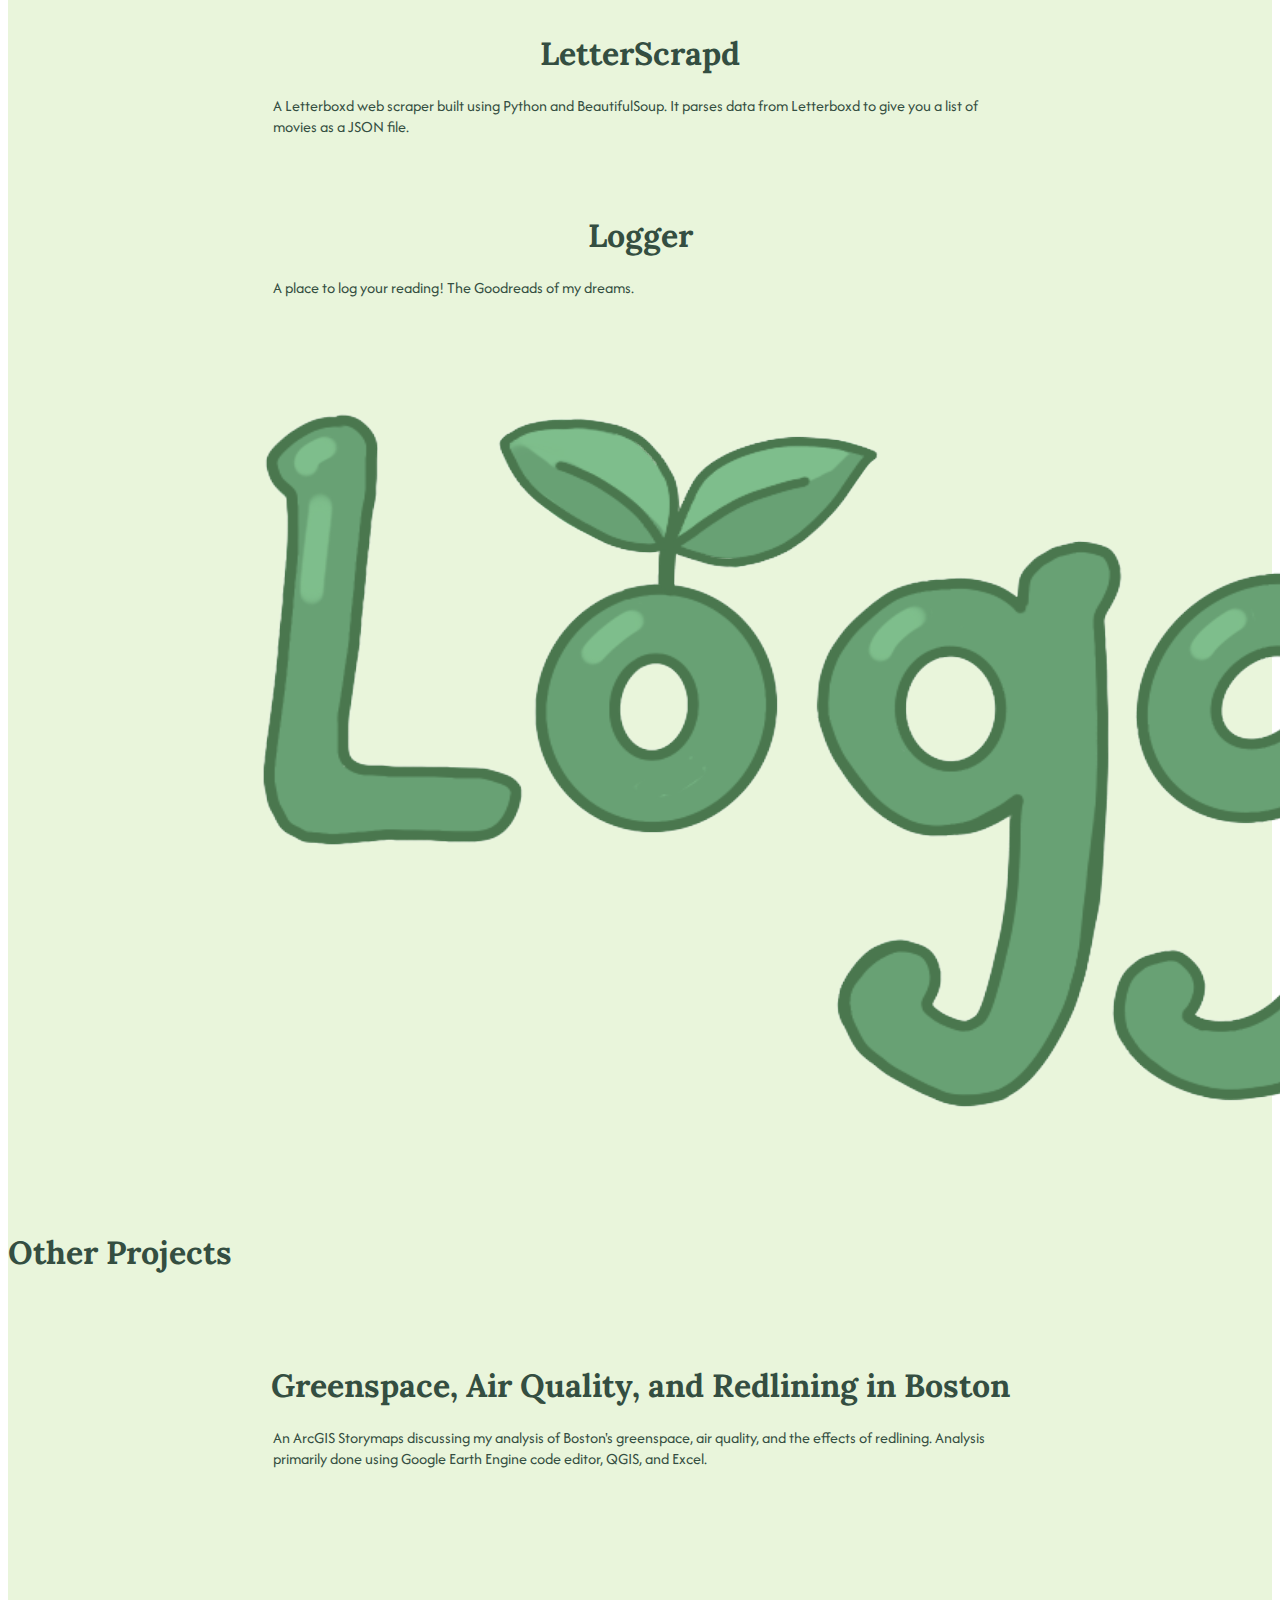
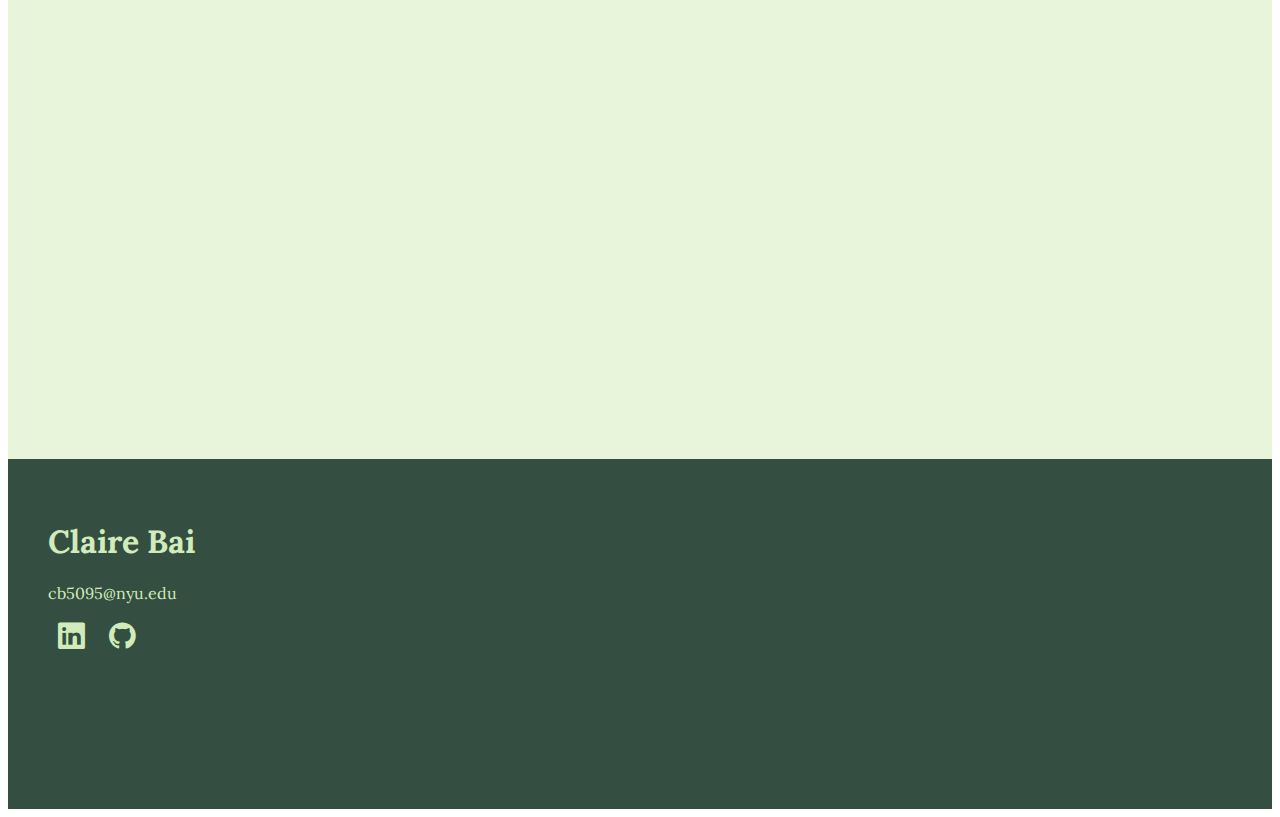
==== commit 1489e20e: "minor fixes" ====
--- a/projects.html
+++ b/projects.html
@@ -163,6 +163,7 @@
 				<div class="col-md-6">
 					<iframe src="https://storymaps.arcgis.com/stories/dd2ce46086f94b53a726d54ce2f21a5b" width="100%" height="500px" frameborder="0" allowfullscreen allow="geolocation"></iframe>
 				</div>
+			</div>
 			<!--Footer begins-->
 			<footer class="row marginTop">
 				<div class="col-md-8">
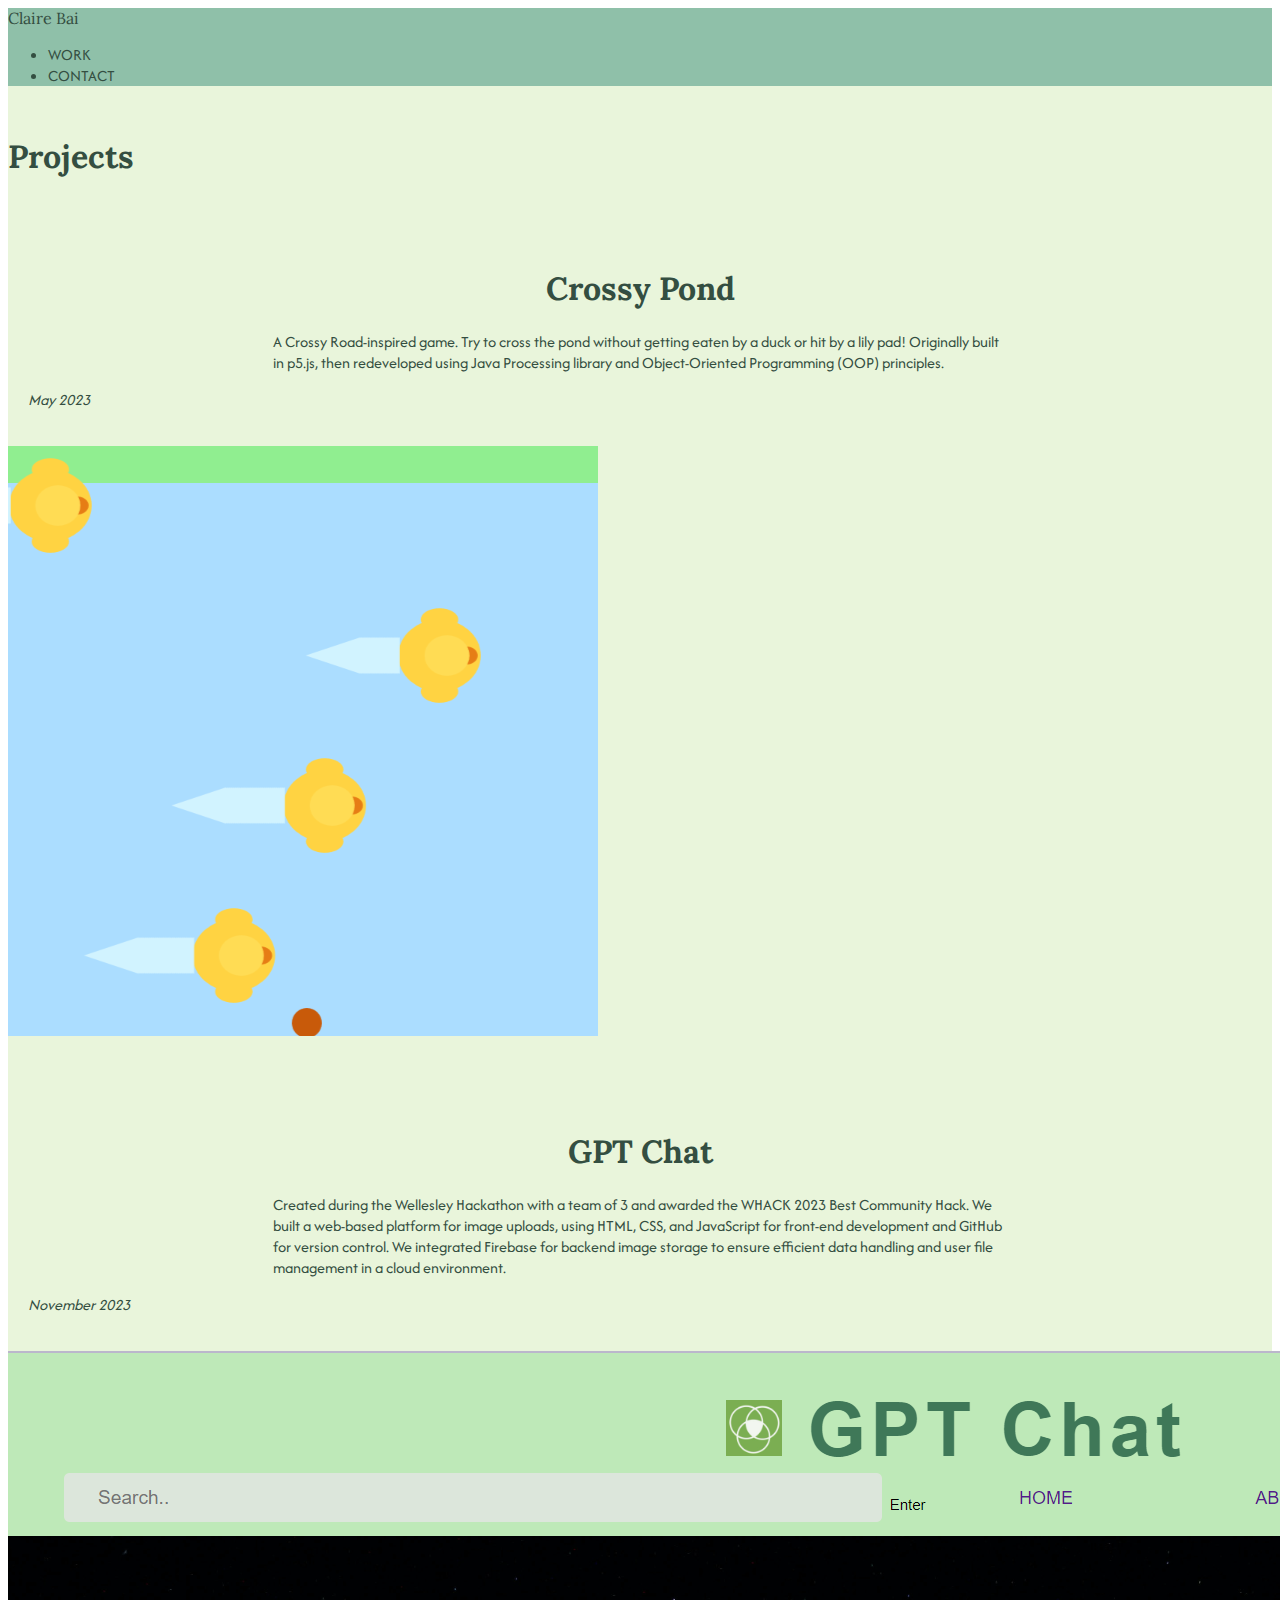
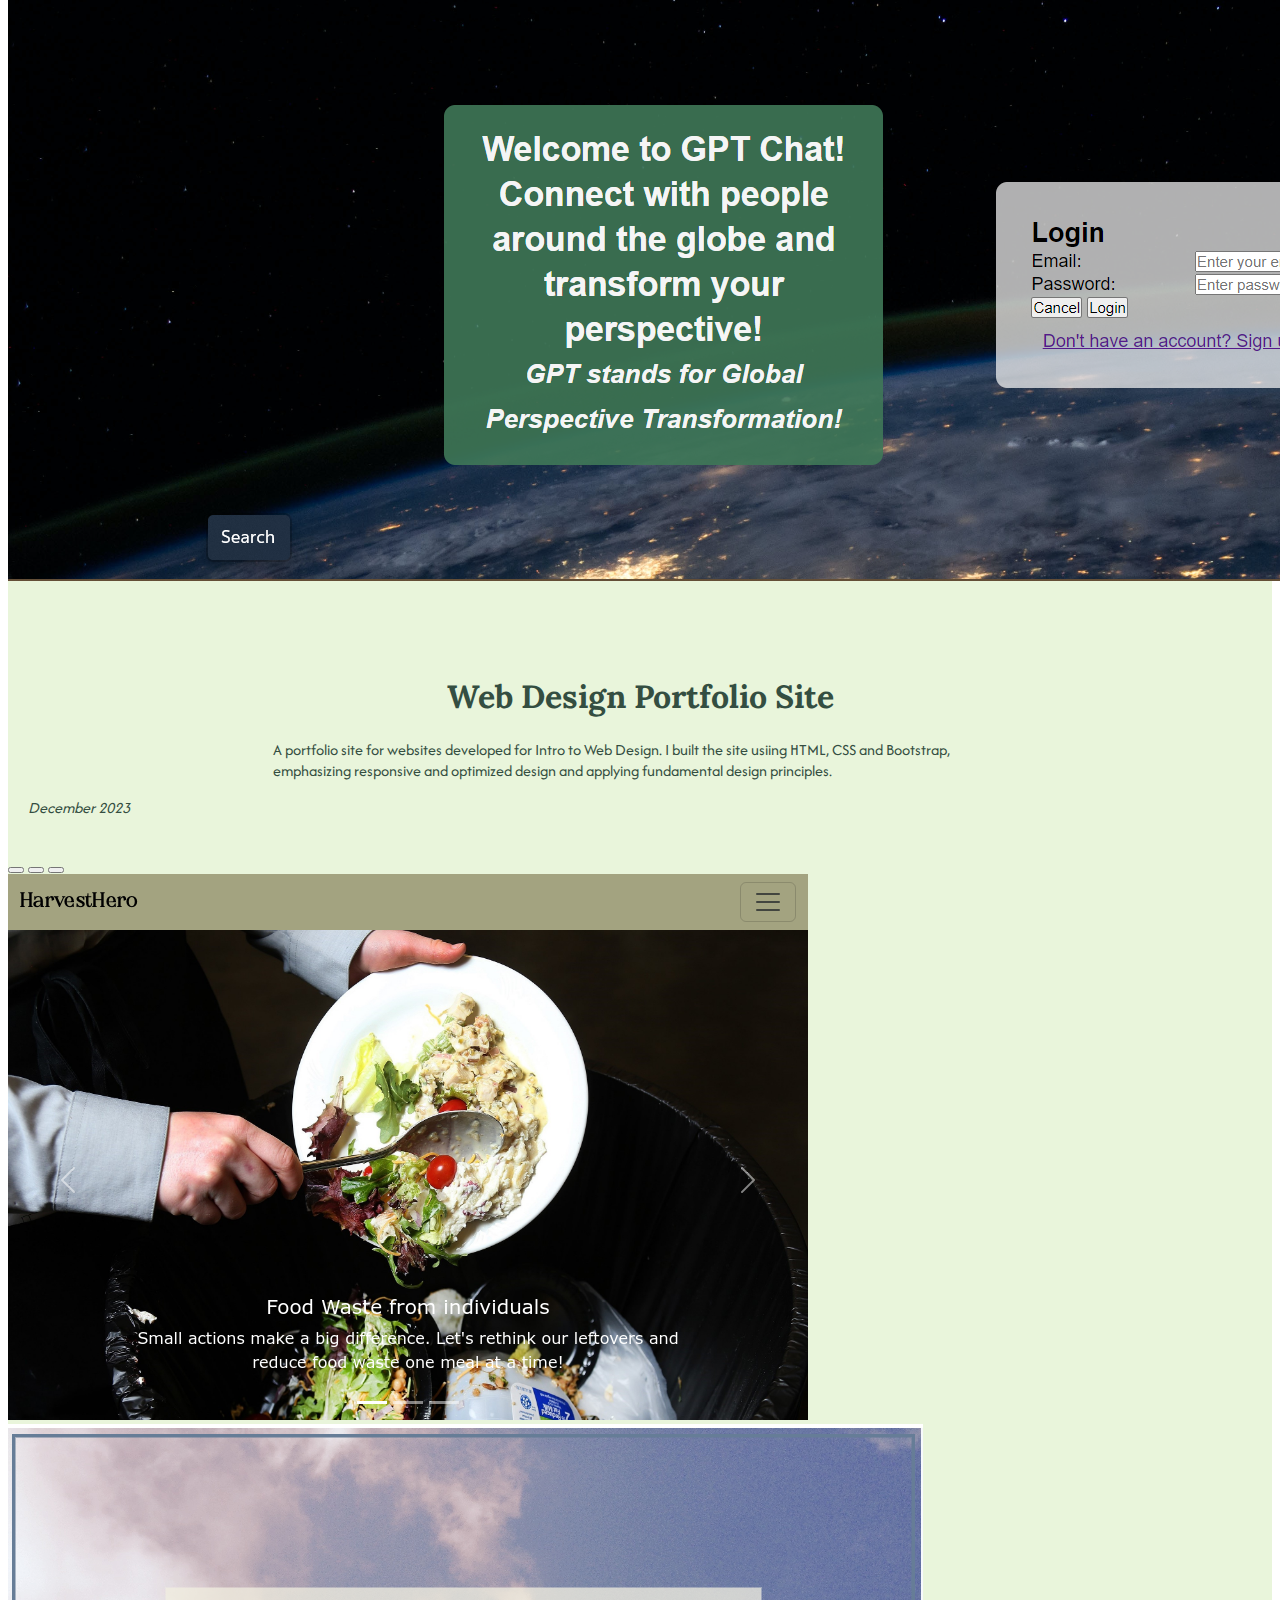
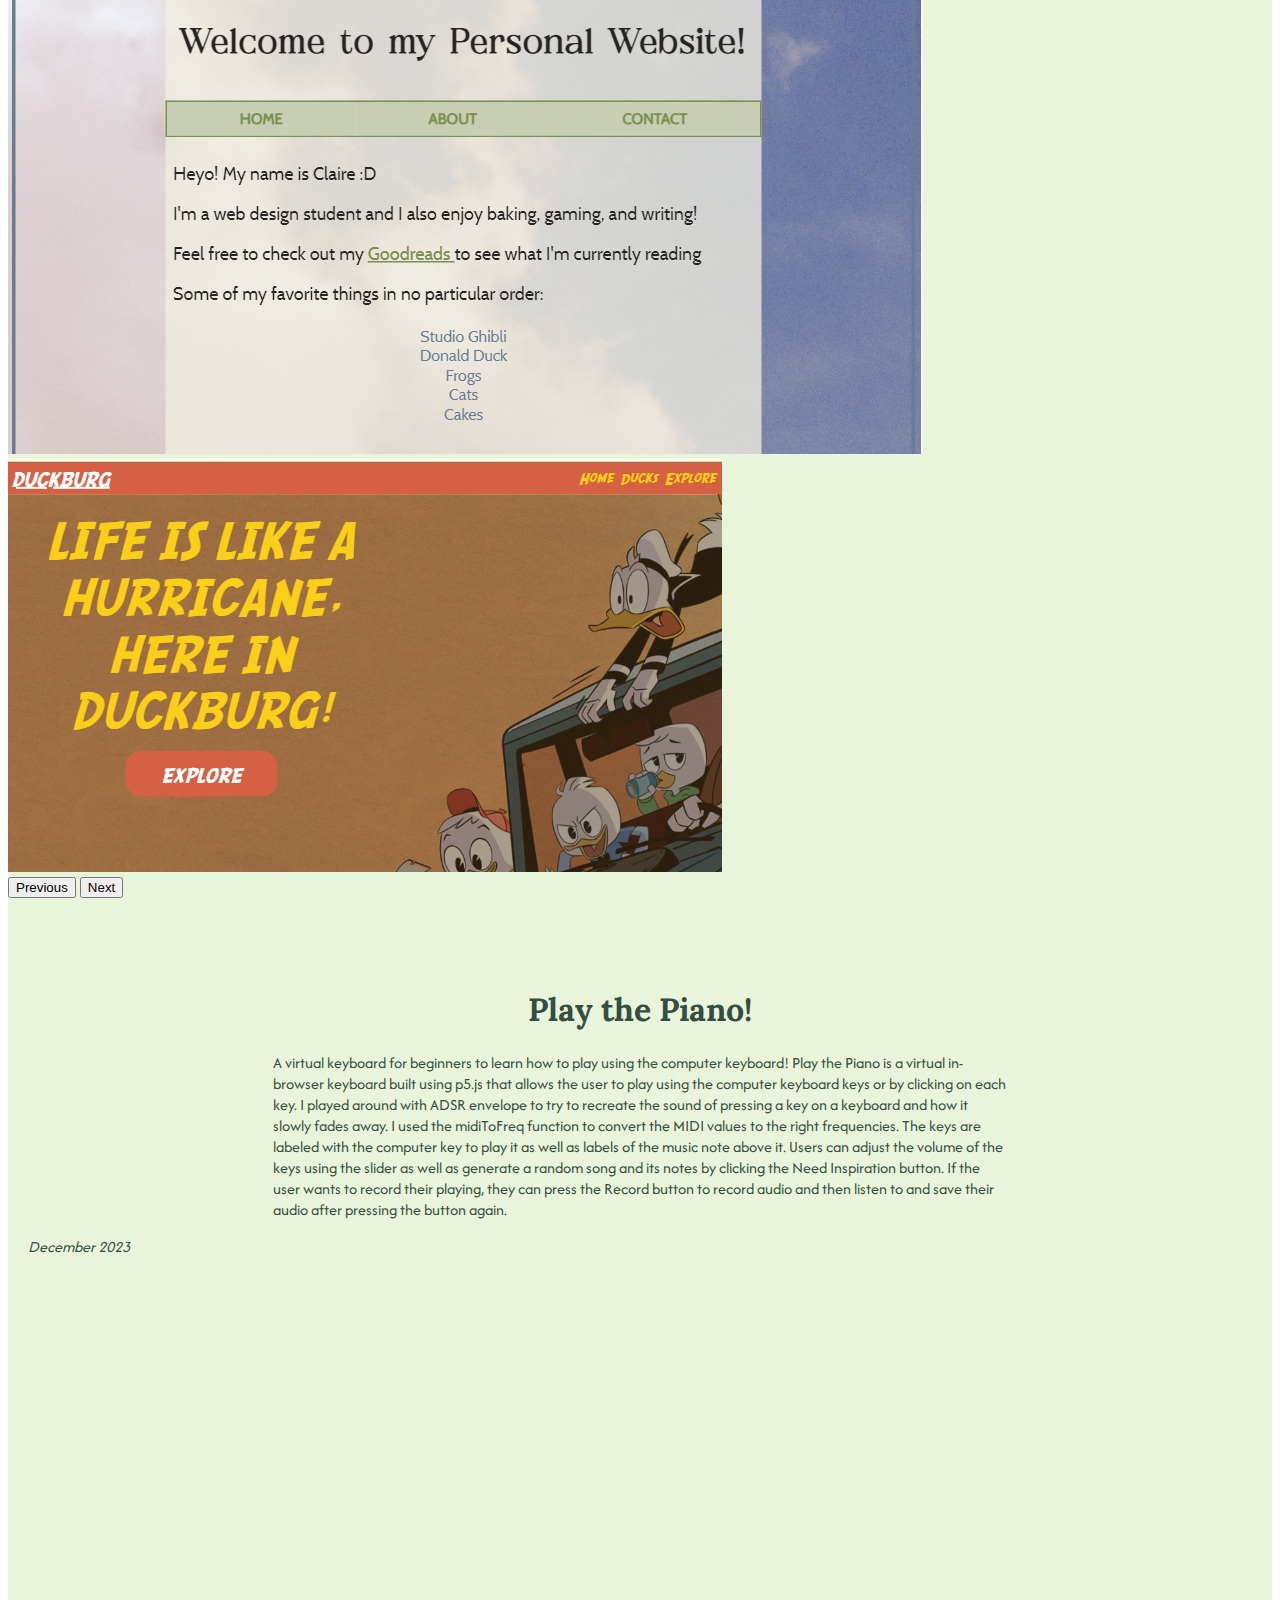
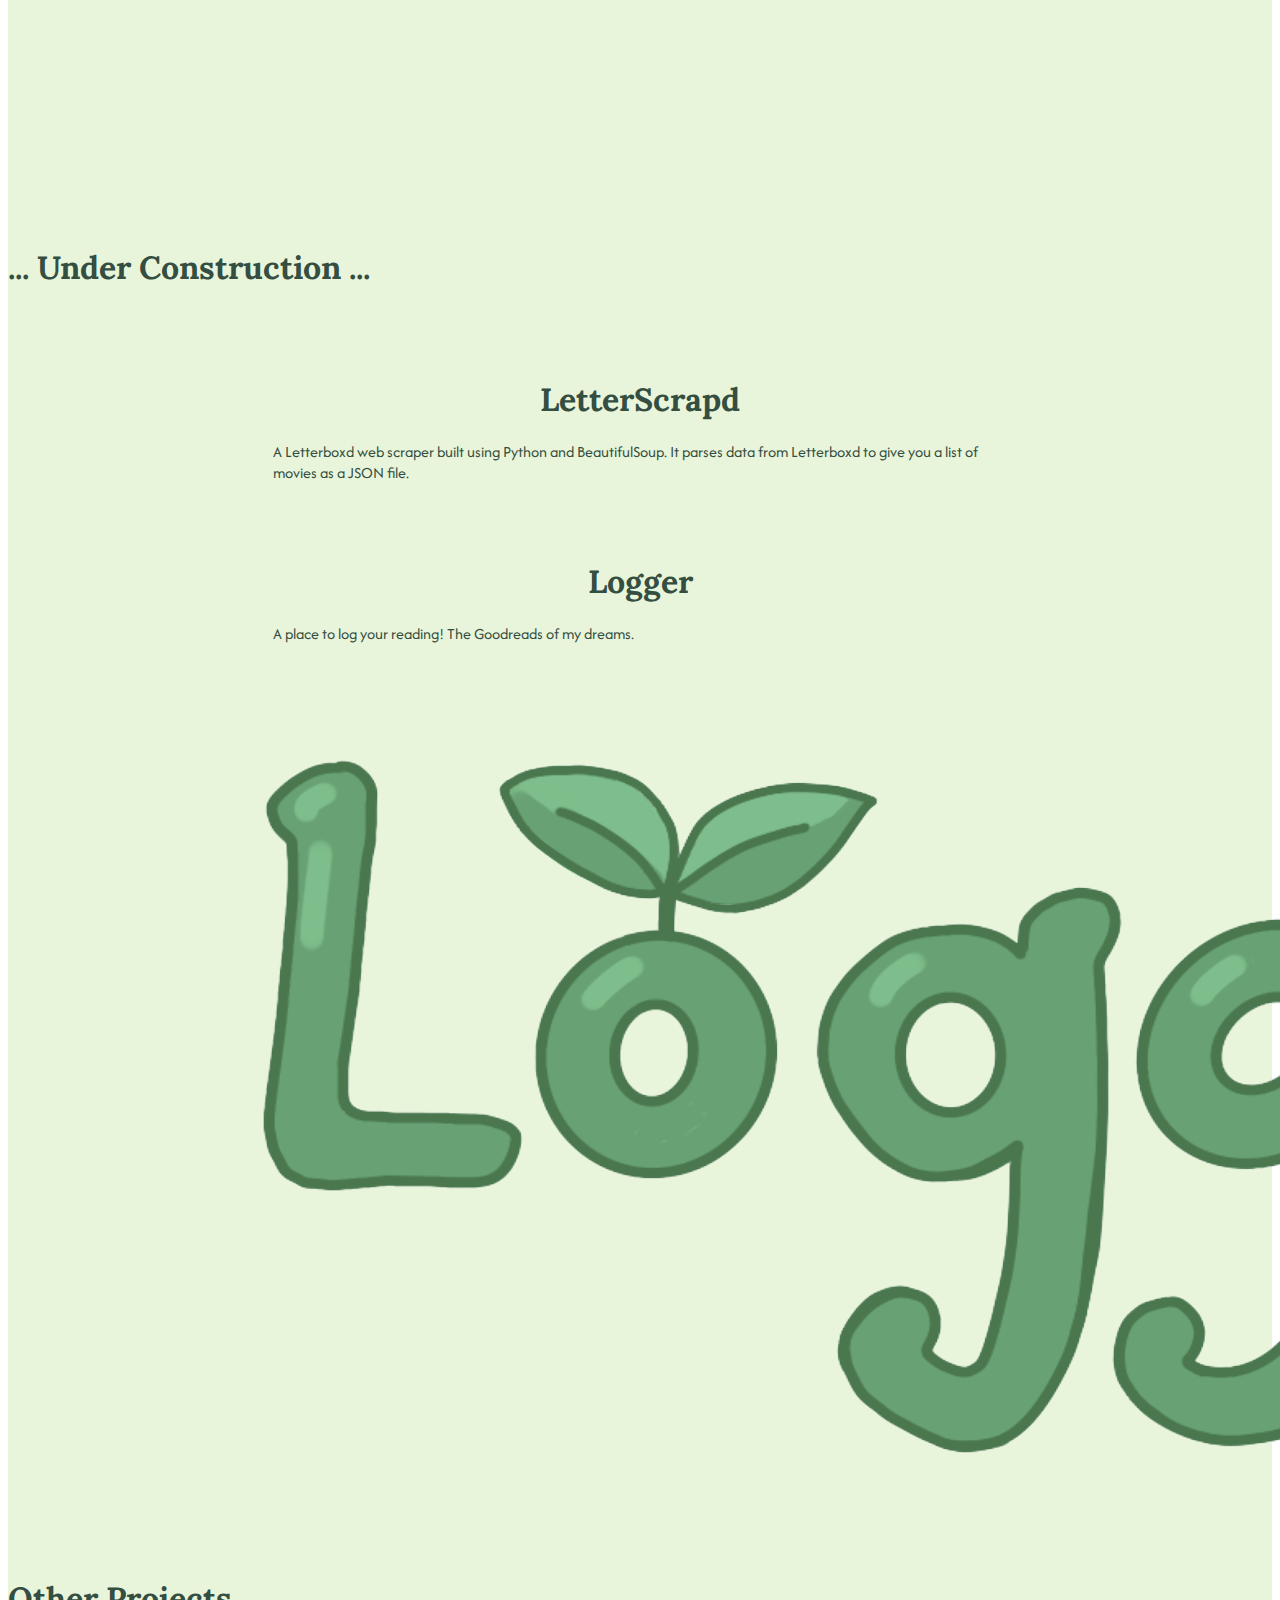
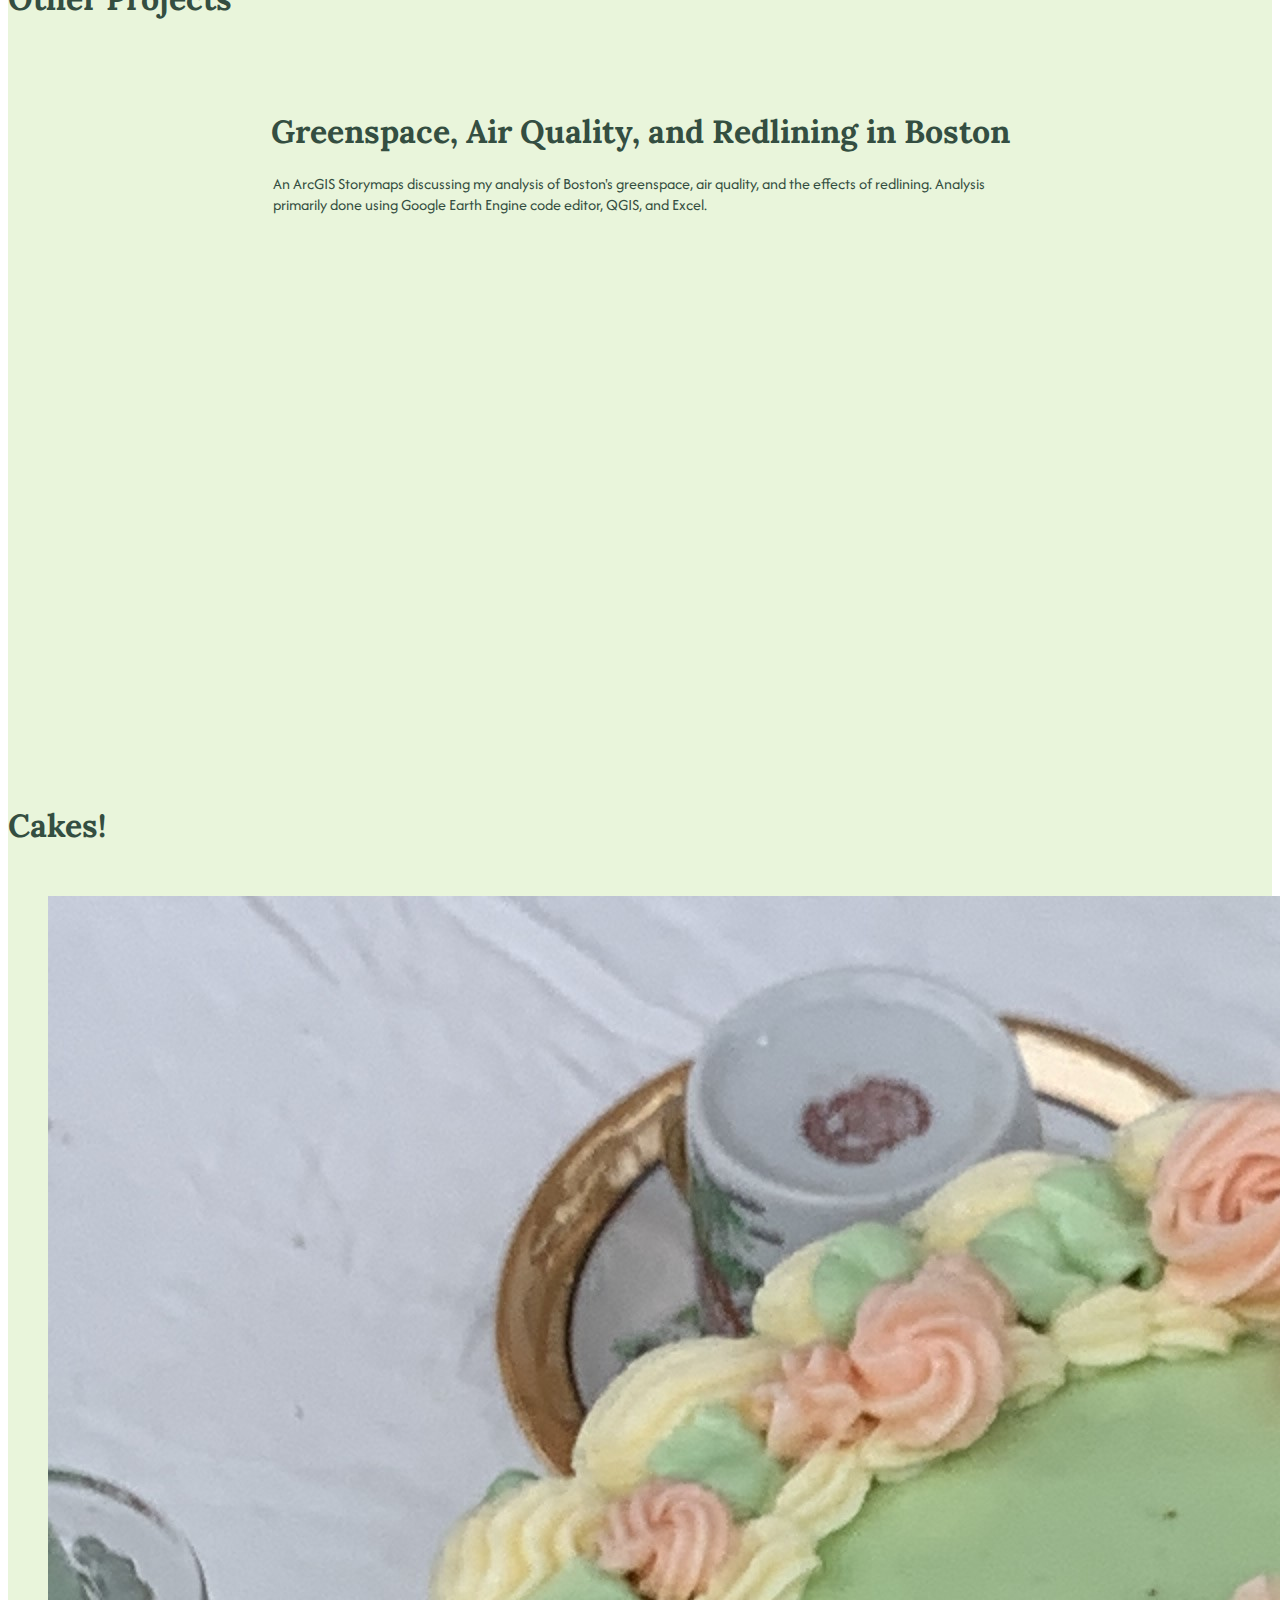
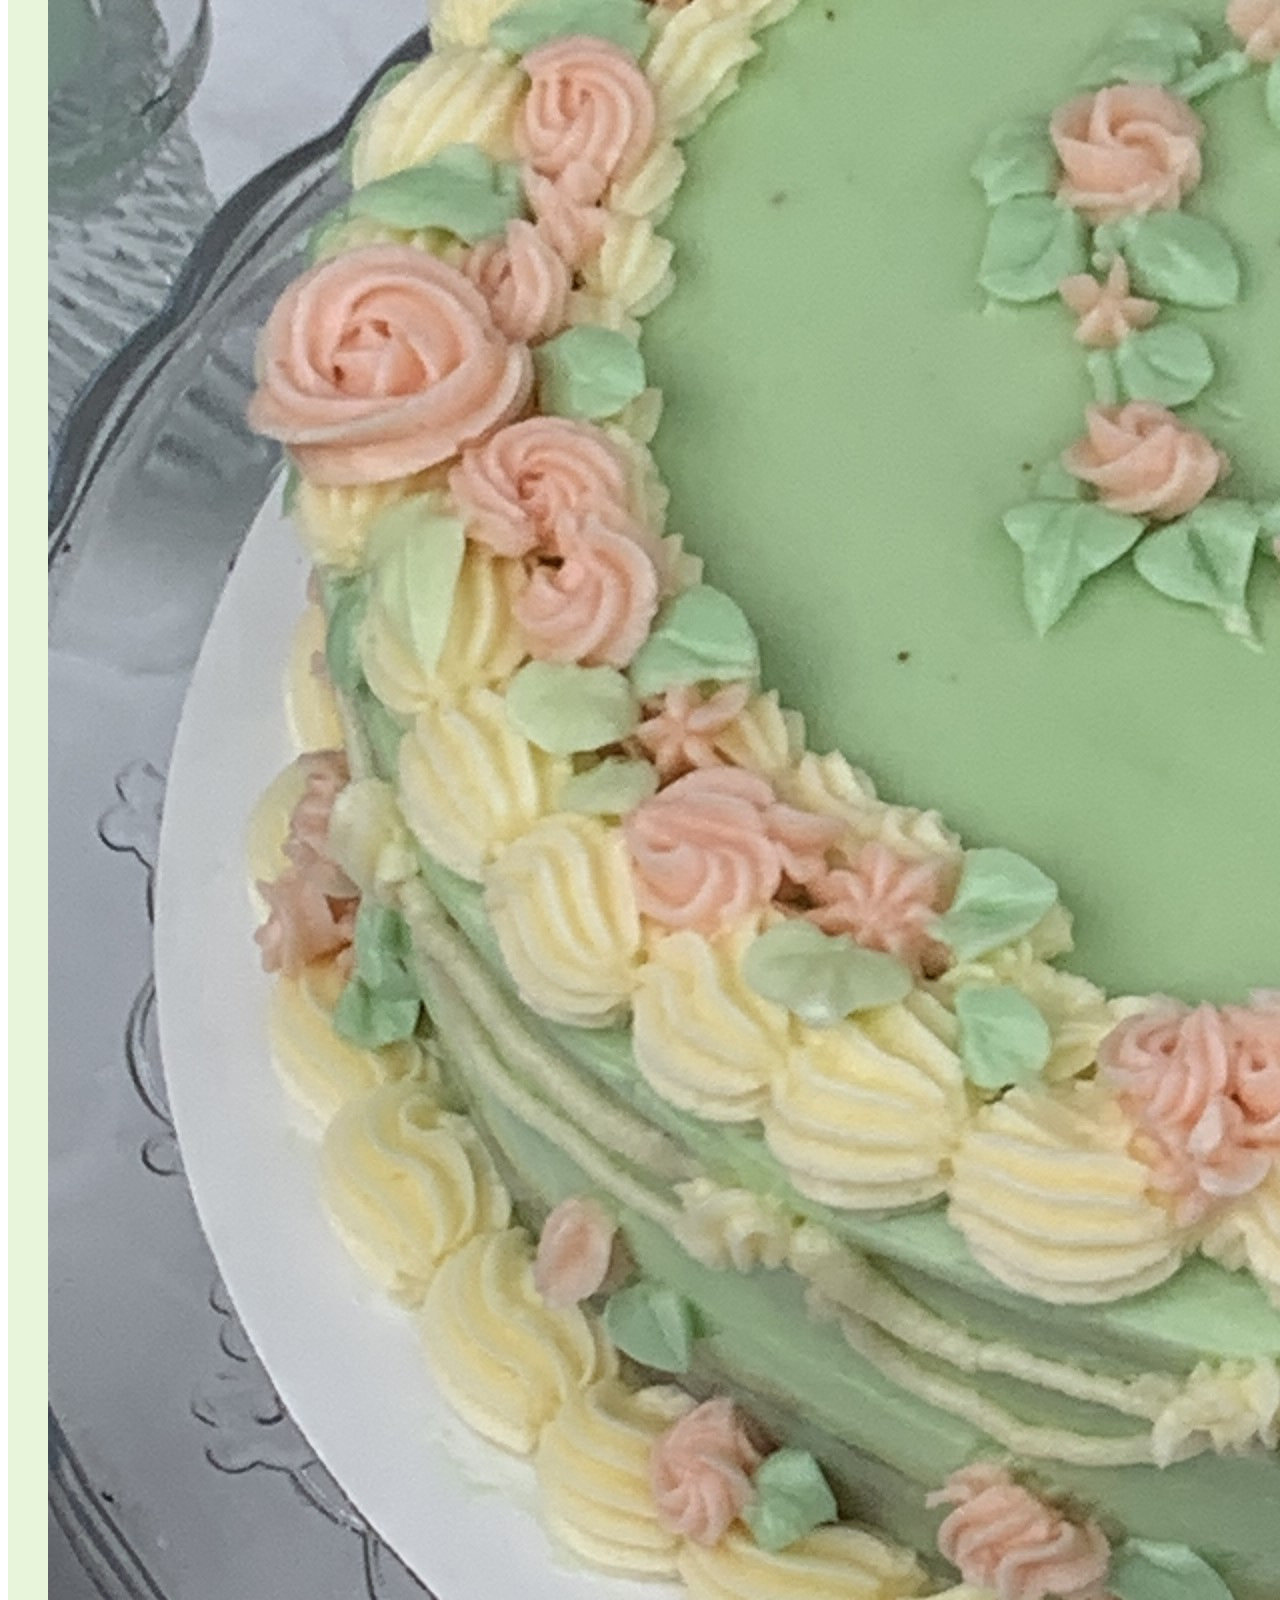
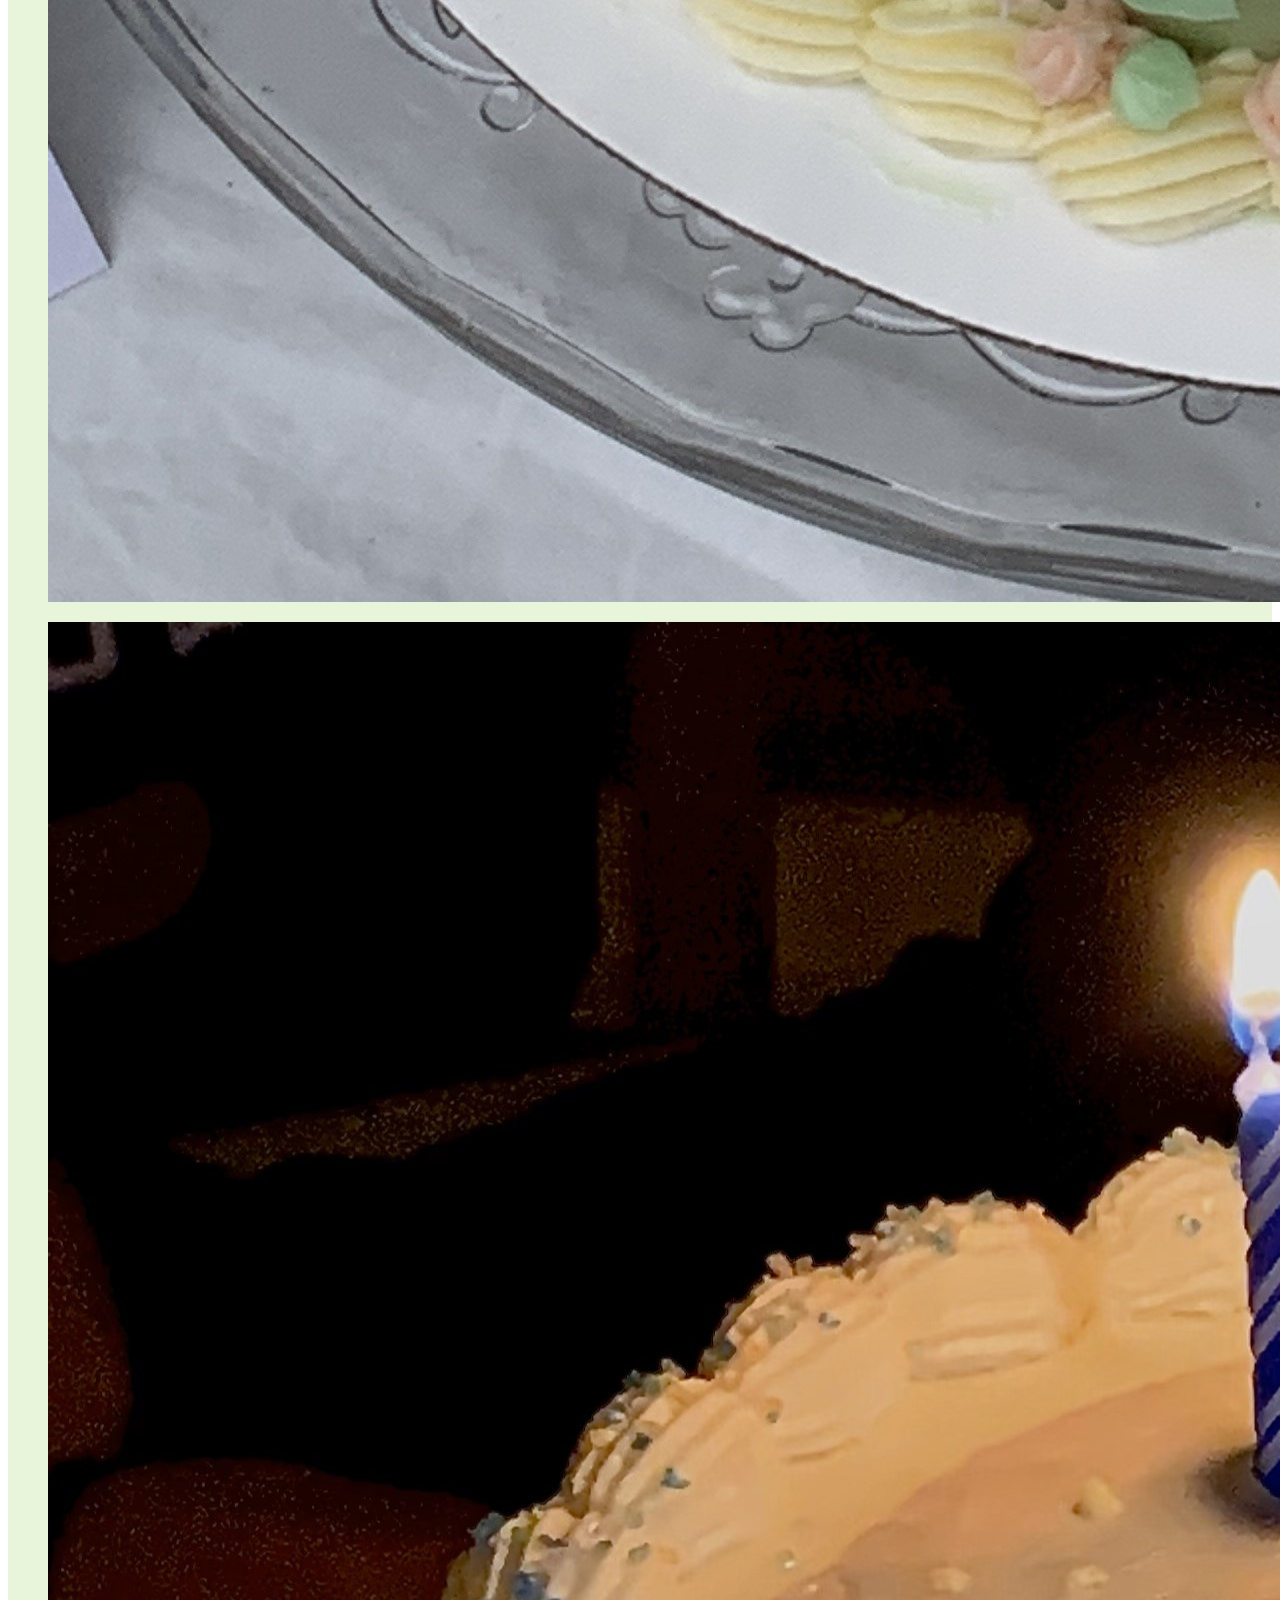
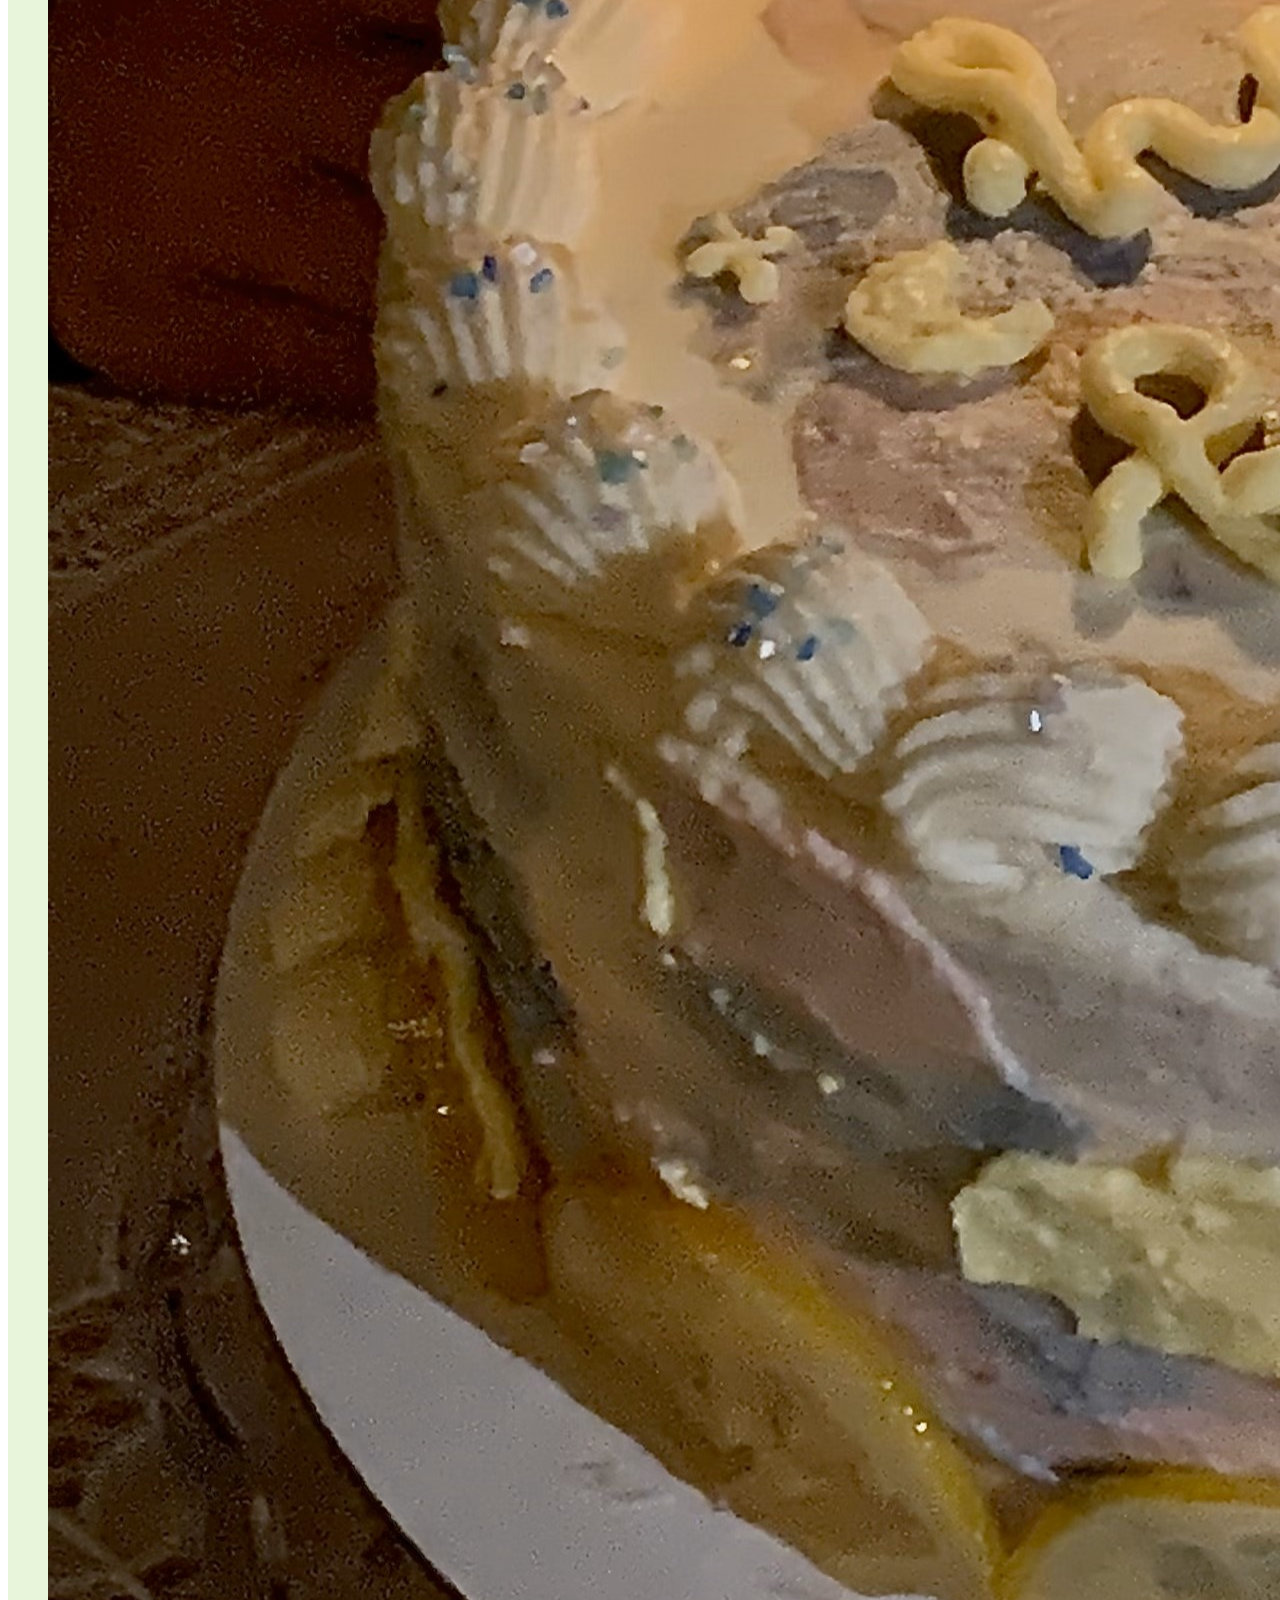
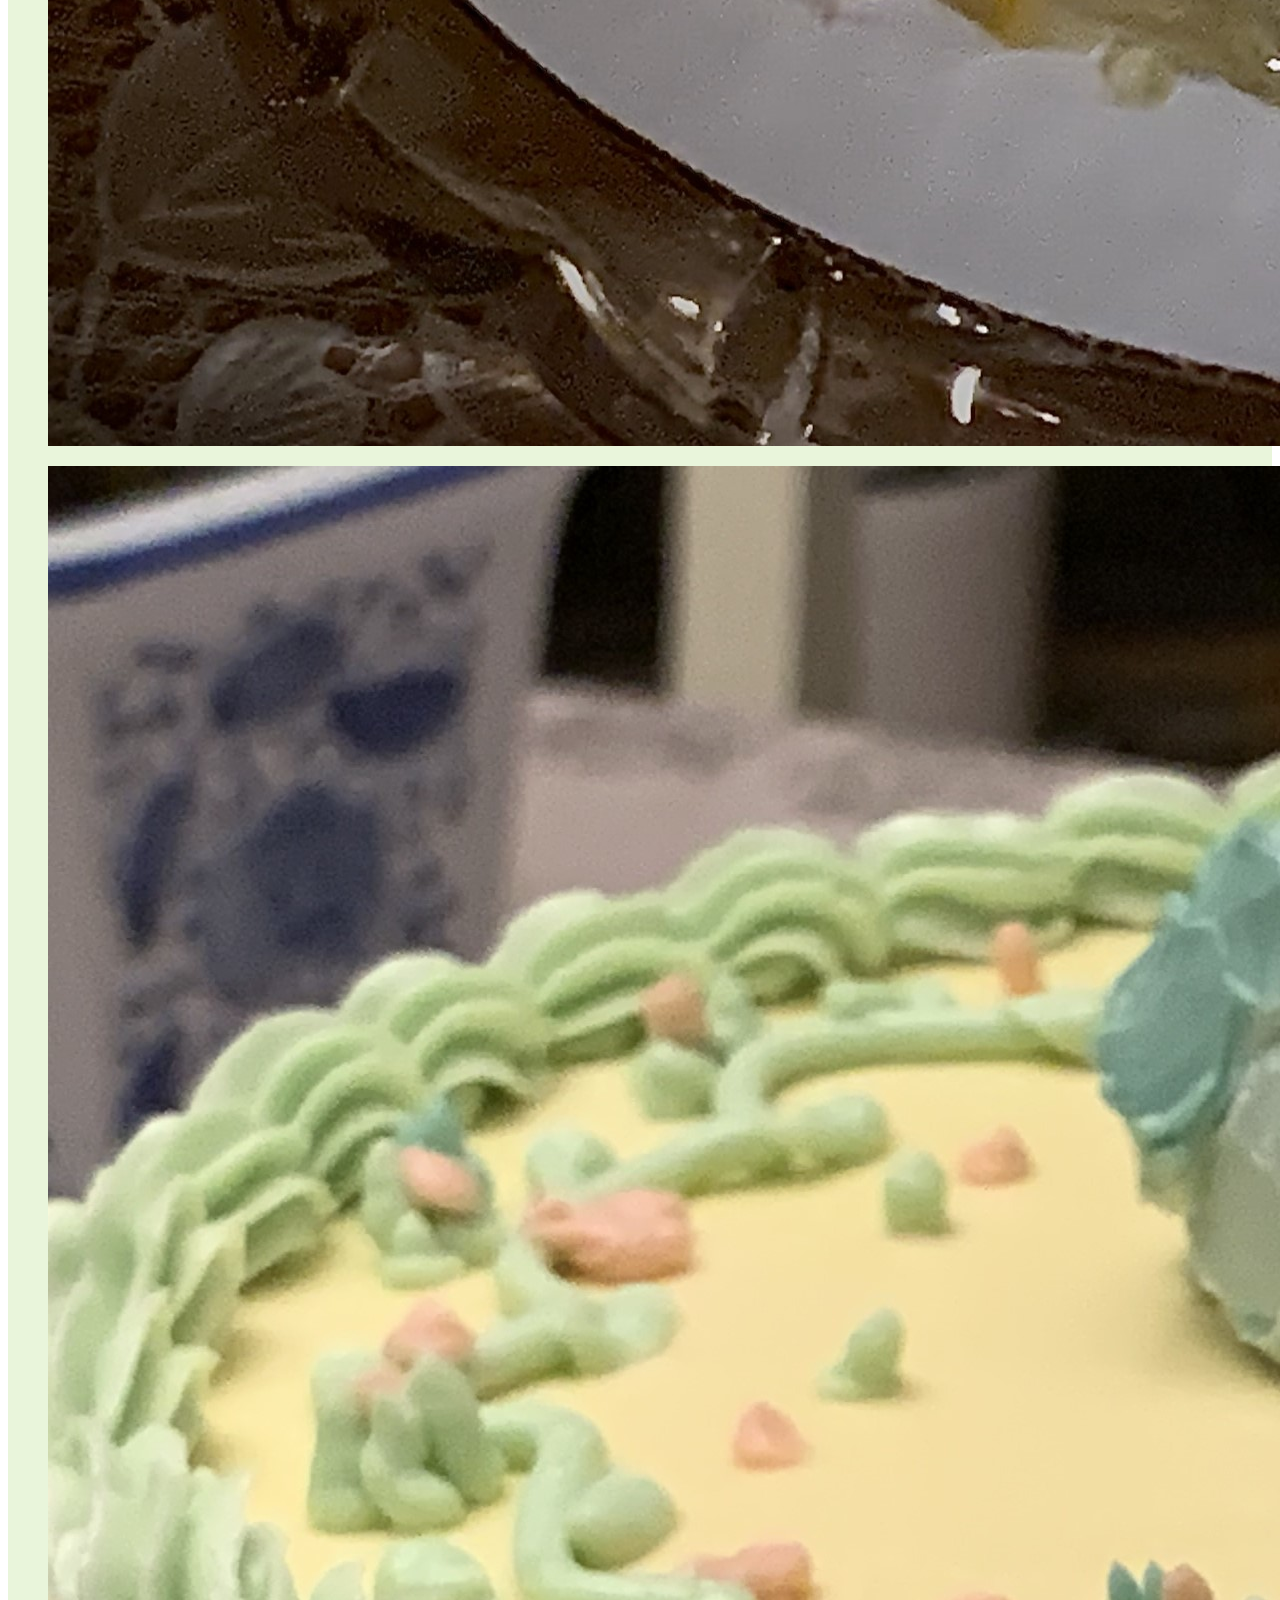
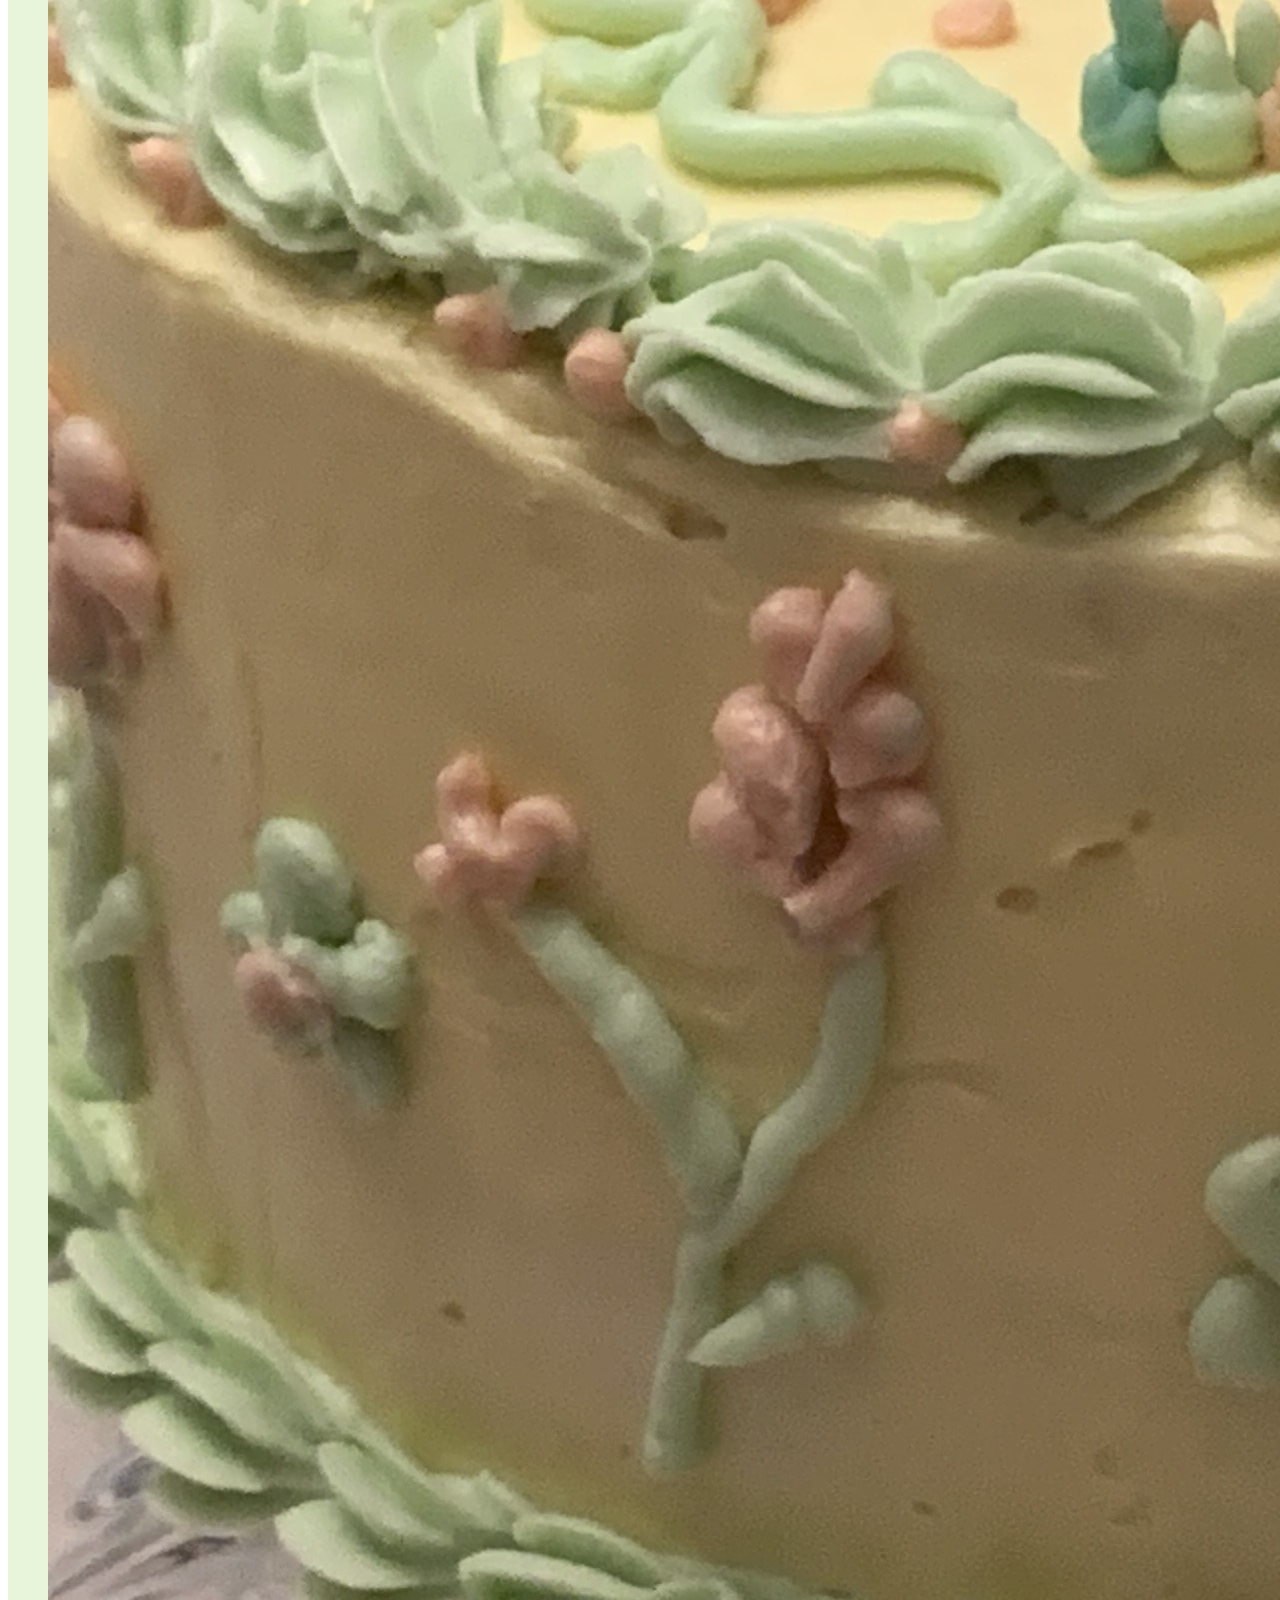
==== commit 9ca3511e: "added cakes and updated bio" ====
--- a/projects.html
+++ b/projects.html
@@ -123,7 +123,7 @@
                     <p class="text-end" id="date"> December 2023 </p>
                 </div>
 				<div class="col-md-4" id="projphoto">
-                    <iframe src="https://editor.p5js.org/cbai12/full/0ZpTnrkC-"></iframe>
+                    <iframe src="https://editor.p5js.org/cbai12/full/0ZpTnrkC-" width="100%" height="500px" frameborder="0" allowfullscreen></iframe>
 				</div>
 			</div>
 			<!-- section ends -->
@@ -147,8 +147,6 @@
 					<img src="images/logger.png" class="figure-img img-fluid rounded" id="loggerLogo" alt="logger">
 				</div>
 			</div>
-			<div id="divider" class="row marginTop">
-			</div>
 			<div id="Title" class="row marginTop">
 				<div class="col-md-2"></div>
 				<div class="col-md-8">
@@ -161,9 +159,32 @@
                     <p id="description"> An ArcGIS Storymaps discussing my analysis of Boston's greenspace, air quality, and the effects of redlining. Analysis primarily done using Google Earth Engine code editor, QGIS, and Excel. </p>
                 </div>
 				<div class="col-md-6">
-					<iframe src="https://storymaps.arcgis.com/stories/dd2ce46086f94b53a726d54ce2f21a5b" width="100%" height="500px" frameborder="0" allowfullscreen allow="geolocation"></iframe>
-				</div>
-			</div>
+					<iframe src="https://storymaps.arcgis.com/stories/dd2ce46086f94b53a726d54ce2f21a5b" width="90%" height="500px" frameborder="0" allowfullscreen allow="geolocation"></iframe>
+				</div>
+			</div>
+			<div id="Title" class="row marginTop">
+				<div class="col-md-2"></div>
+				<div class="col-md-8">
+					<h1 class="display-3 d-flex justify-content-center"> Cakes! </h1>
+				<div class="col-md-2"></div>
+			</div>
+			<div class="row marginTop" id="cakes">
+				<div class="col-md-4">
+                    <figure class="figure">
+						<img src="images/cake1.JPG" class="figure-img img-fluid" alt="cake1">
+					</figure>
+                </div>
+				<div class="col-md-4">
+					<figure class="figure">
+						<img src="images/cake2.jpg" class="figure-img img-fluid" alt="cake2">
+					</figure>
+				</div>
+				<div class="col-md-4">
+                    <figure class="figure">
+						<img src="images/cake3.JPG" class="figure-img img-fluid" alt="cake3">
+					</figure>
+                </div>
+			</div> 
 			<!--Footer begins-->
 			<footer class="row marginTop">
 				<div class="col-md-8">
@@ -176,7 +197,8 @@
 						</div>
 					</div>
 				</div>
-				<div class="social Div col-md-4 d-flex justify-content-center">
+				<div class="col-md-2"></div>
+				<div class="social Div col-md-2 d-flex justify-content-center">
                     <a href="https://www.linkedin.com/in/baiclaire">
                         <i class="bi bi-linkedin"></i>
                     </a>
@@ -186,7 +208,6 @@
 				</div>
 			</footer>
 		</div>
-
 		<script src="https://cdn.jsdelivr.net/npm/bootstrap@5.3.2/dist/js/bootstrap.bundle.min.js" integrity="sha384-C6RzsynM9kWDrMNeT87bh95OGNyZPhcTNXj1NW7RuBCsyN/o0jlpcV8Qyq46cDfL" crossorigin="anonymous"></script>
 	</body>
 </html>
